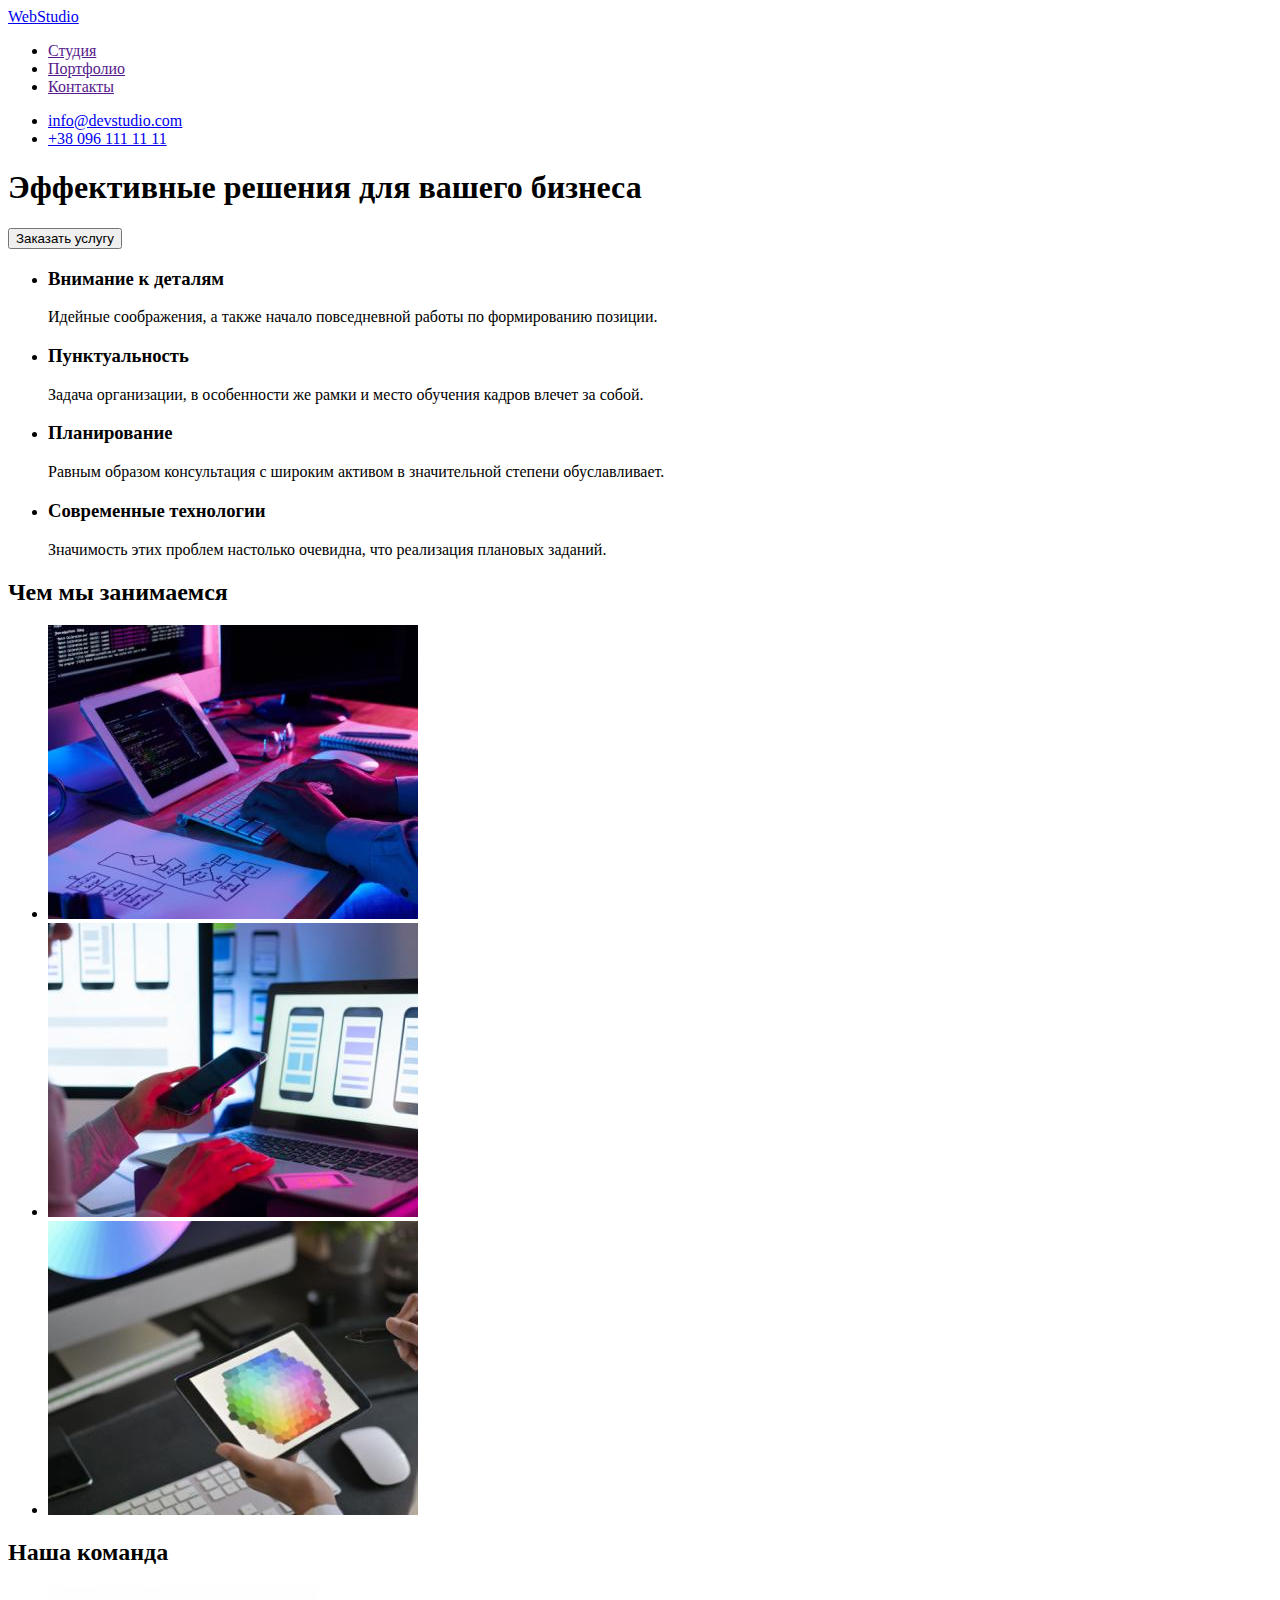
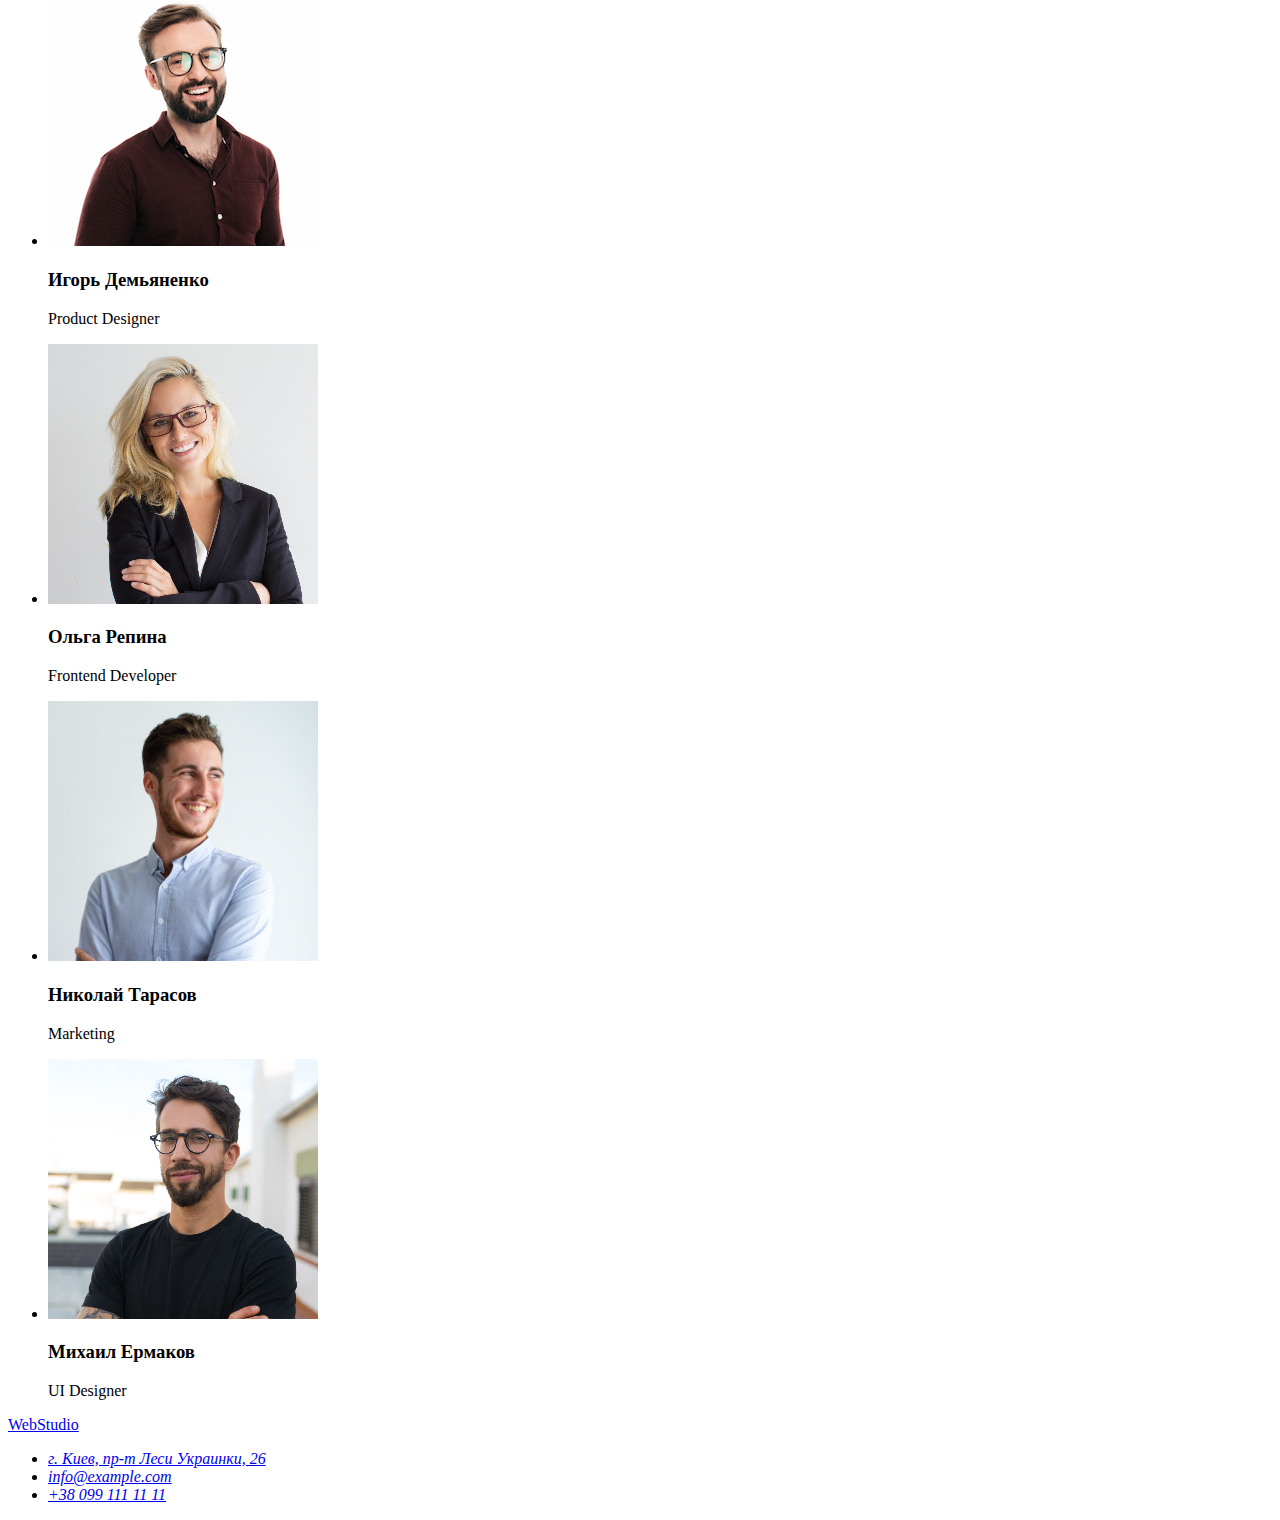
==== index.html @ 33d516b6 "Добавляет изображения и файлы проекта" ====
<!DOCTYPE html>
<html lang="ru">
<head>
    <meta charset="UTF-8">
    <meta http-equiv="X-UA-Compatible" content="IE=edge">
    <meta name="viewport" content="width=device-width, initial-scale=1.0">
    <title>Студия</title>
</head>
<body>
    <!-- Шапка -->
    <header>
        <nav>
            <a href="./index.html" lang="en">WebStudio</a>
            <ul>
                <li><a href="">Студия</a></li>
                <li><a href="">Портфолио</a></li>
                <li><a href="">Контакты</a></li>
            </ul>
        </nav>
        
        <ul>
            <li><a href="mailto:info@devstudio.com">info@devstudio.com</a></li>
            <li><a href="tel:+380961111111">+38 096 111 11 11</a></li>
        </ul>
    </header>

    <main>
        <!-- Герой -->
        <section>
            <h1>Эффективные решения для вашего бизнеса</h1>
            <button type="button">Заказать услугу</button>
        </section>

        <!-- Особенности -->
        <section>
            <h2 hidden>Особенности</h2>
            <ul>
                <li>
                    <h3>Внимание к деталям</h3>
                    <p>Идейные соображения, а также начало повседневной работы по формированию позиции.</p>
                </li>
                <li>
                    <h3>Пунктуальность</h3>
                    <p>Задача организации, в особенности же рамки и место обучения кадров влечет за собой.</p>
                </li>
                <li>
                    <h3>Планирование</h3>
                    <p>Равным образом консультация с широким активом в значительной степени обуславливает.</p>
                </li>
                <li>
                    <h3>Современные технологии</h3>
                    <p>Значимость этих проблем настолько очевидна, что реализация плановых заданий.</p>
                </li>
            </ul>
        </section>

        <!-- Чем мы занимаемся -->
        <section>
            <h2>Чем мы занимаемся</h2>
            <ul>
                <li>
                    <img src="./images/img1.jpg" alt="Сотрудник печатает на клавиатуре" width="370" height="294">
                </li>
                <li>
                    <img src="./images/img2.jpg" alt="Сотрудник держит в руке телефон" width="370" height="294">
                </li>
                <li>
                    <img src="./images/img3.jpg" alt="Сотрудник рисует на планшете" width="370" height="294">
                </li>
            </ul>
        </section>

        <!-- Наша команда -->
        <section>
            <h2>Наша команда</h2>
            <ul>
                <li>
                    <img src="./images/ihor.jpg" alt="Игорь Демьяненко" width="270" height="260">
                    <h3>Игорь Демьяненко</h3>
                    <p lang="en">Product Designer</p>
                </li>
                <li>
                    <img src="./images/olga.jpg" alt="Ольга Репина" width="270" height="260">
                    <h3>Ольга Репина</h3>
                    <p lang="en">Frontend Developer</p>
                </li>
                <li>
                    <img src="./images/nikolay.jpg" alt="Николай Тарасов" width="270" height="260">
                    <h3>Николай Тарасов</h3>
                    <p lang="en">Marketing</p>
                </li>
                <li>
                    <img src="./images/mihail.jpg" alt="Михаил Ермаков" width="270" height="260">
                    <h3>Михаил Ермаков</h3>
                    <p lang="en">UI Designer</p>
                </li>
            </ul>
        </section>
    </main>

    <!-- Футер -->
    <footer>
        <a href="./index.html" lang="en">WebStudio</a>
        <address>
            <ul>
                <li>
                    <a href="https://goo.gl/maps/vKGcgTTfENGXNoY86" target="_blank" rel="noreferrer noopener">г. Киев, пр-т Леси Украинки, 26</a>
                </li>
                <li>
                    <a href="mailto:info@example.com">info@example.com</a>
                </li>
                <li>
                    <a href="tel:+380991111111">+38 099 111 11 11</a>
                </li>
            </ul>
        </address>
    </footer>
</body>
</html>
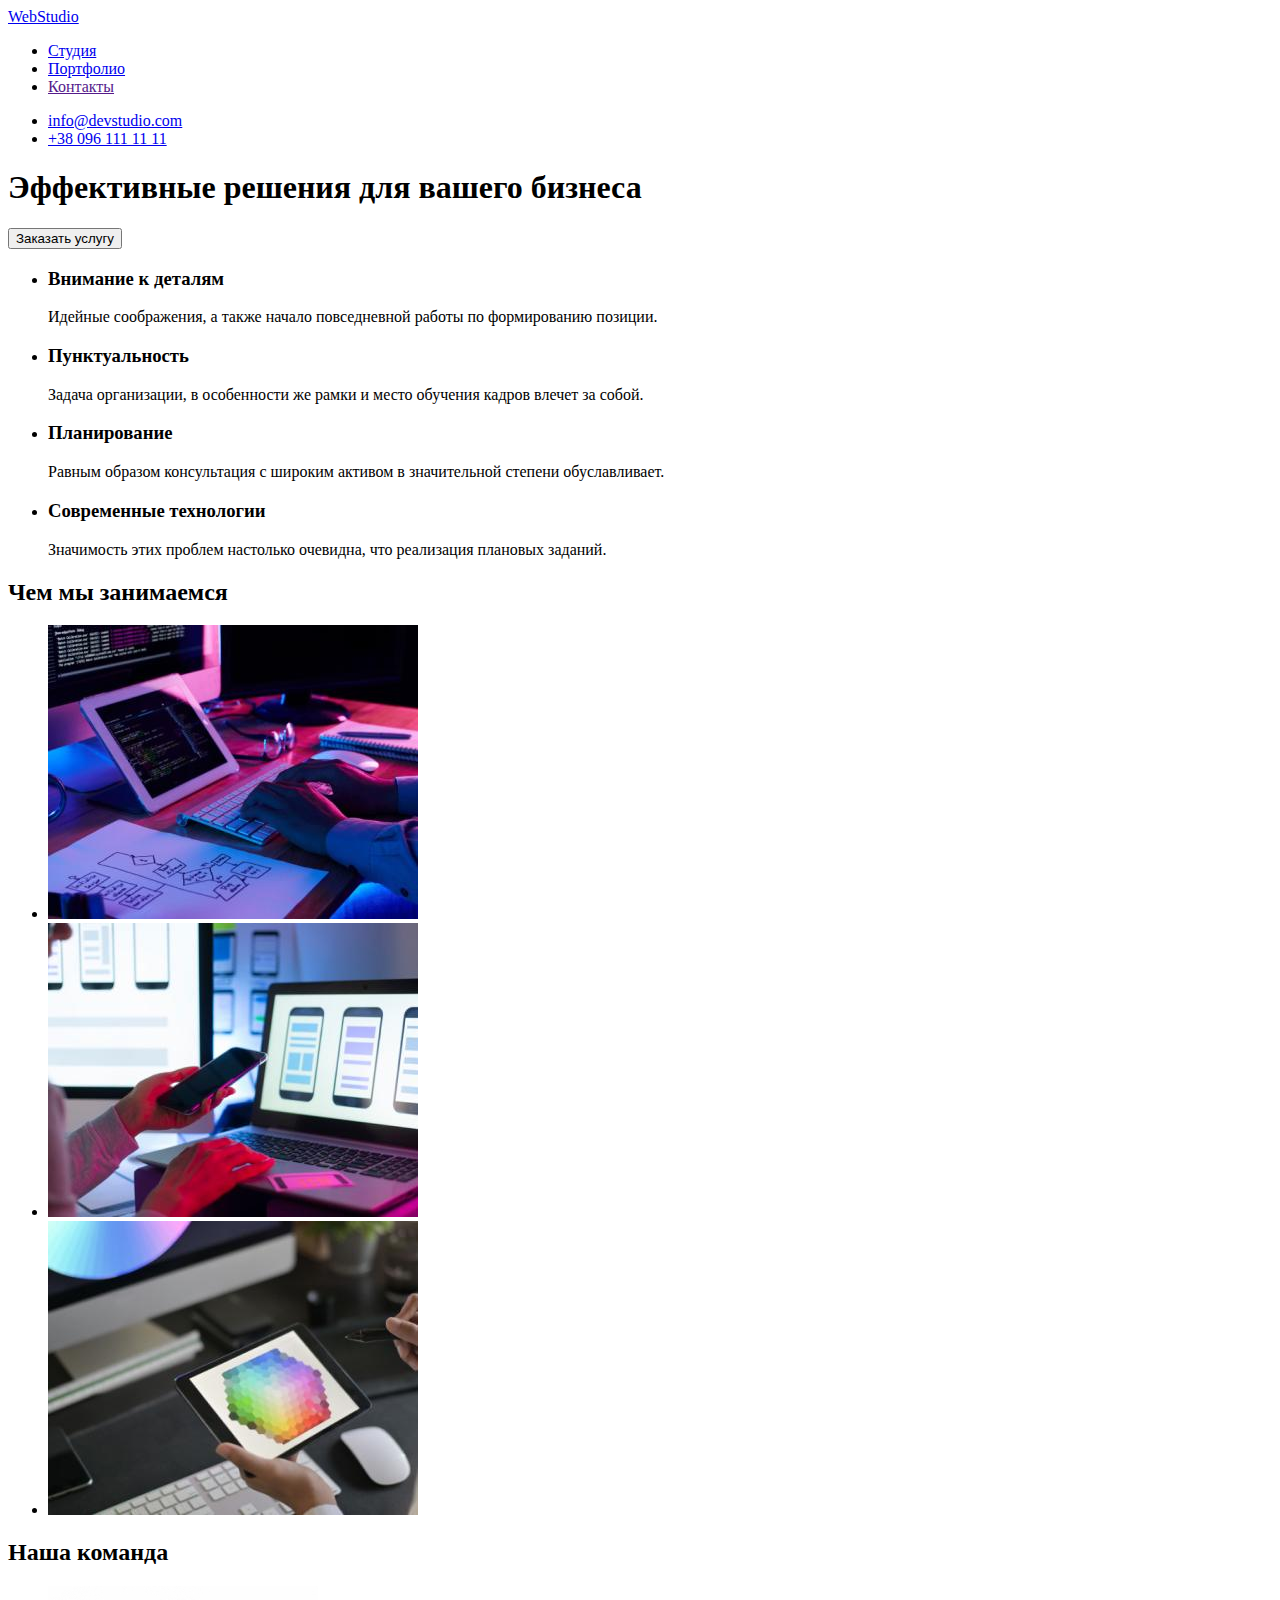
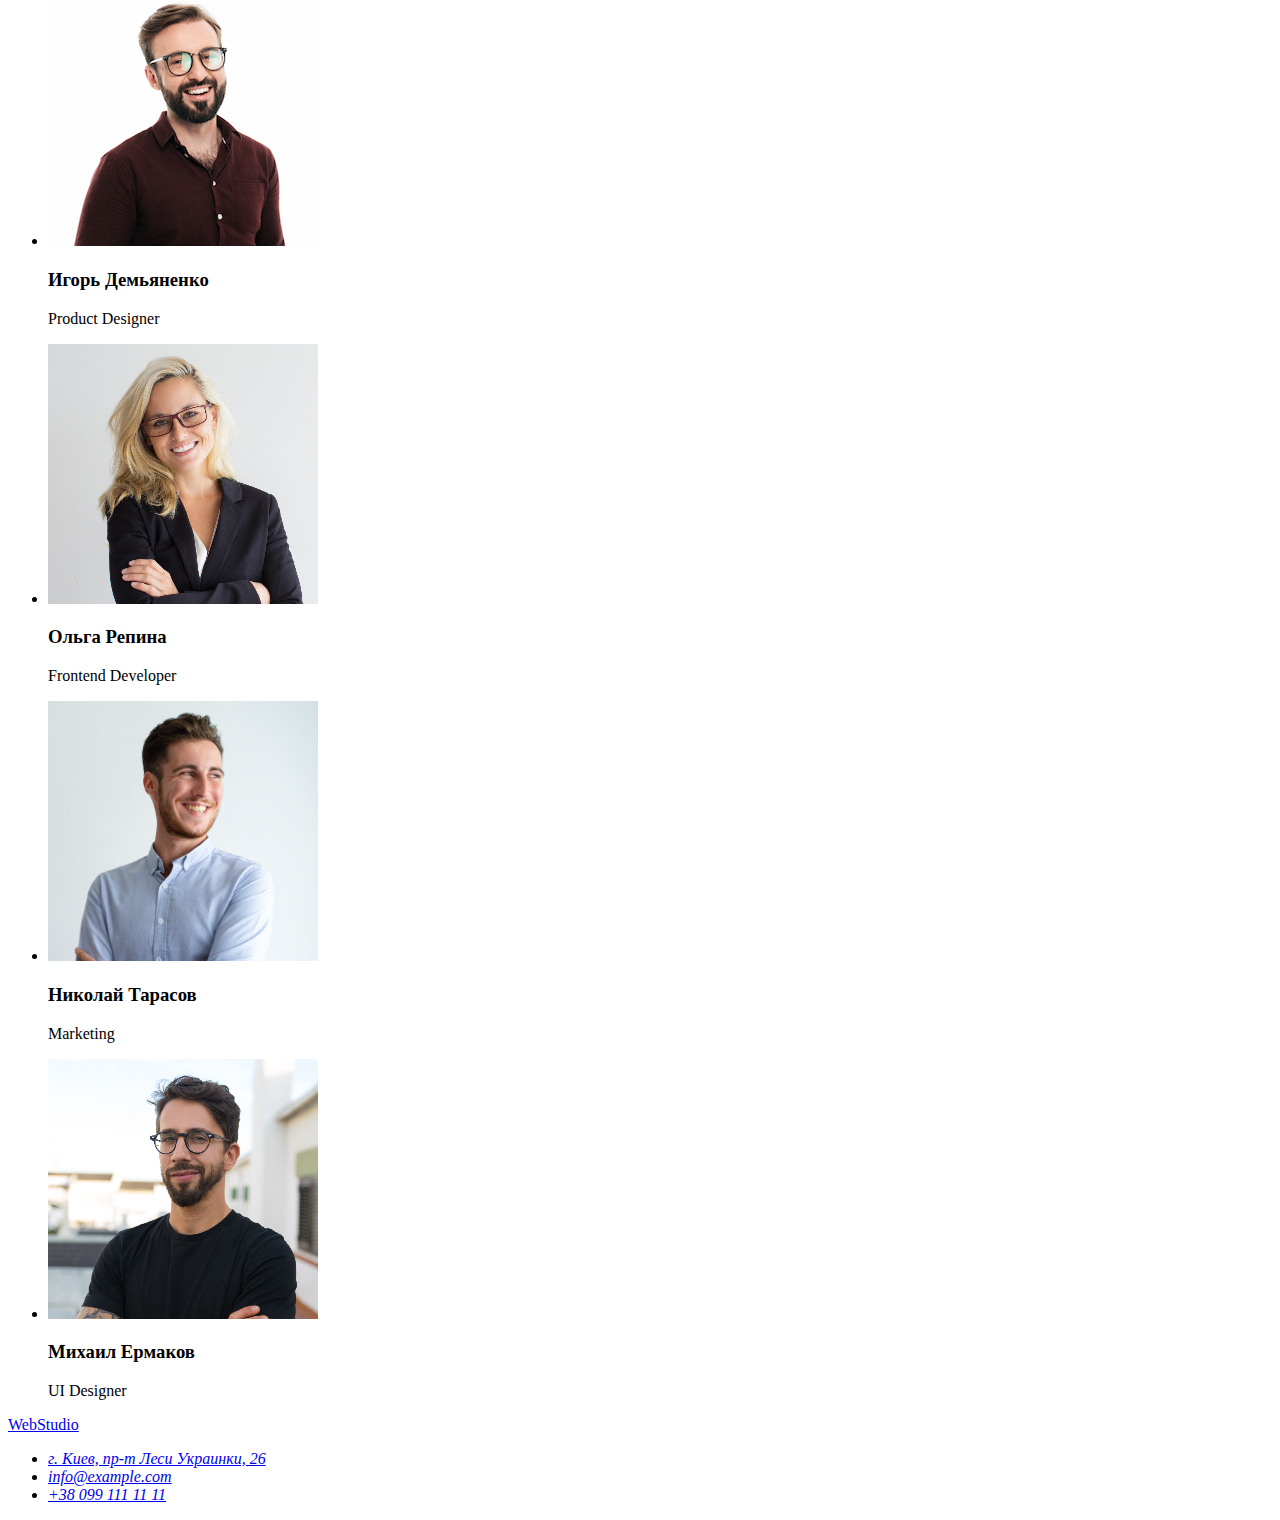
==== commit d0eab6e6: "Добавляет страницу портфолио и ее разметку" ====
--- a/index.html
+++ b/index.html
@@ -12,8 +12,8 @@
         <nav>
             <a href="./index.html" lang="en">WebStudio</a>
             <ul>
-                <li><a href="">Студия</a></li>
-                <li><a href="">Портфолио</a></li>
+                <li><a href="./index.html">Студия</a></li>
+                <li><a href="./portfolio.html">Портфолио</a></li>
                 <li><a href="">Контакты</a></li>
             </ul>
         </nav>
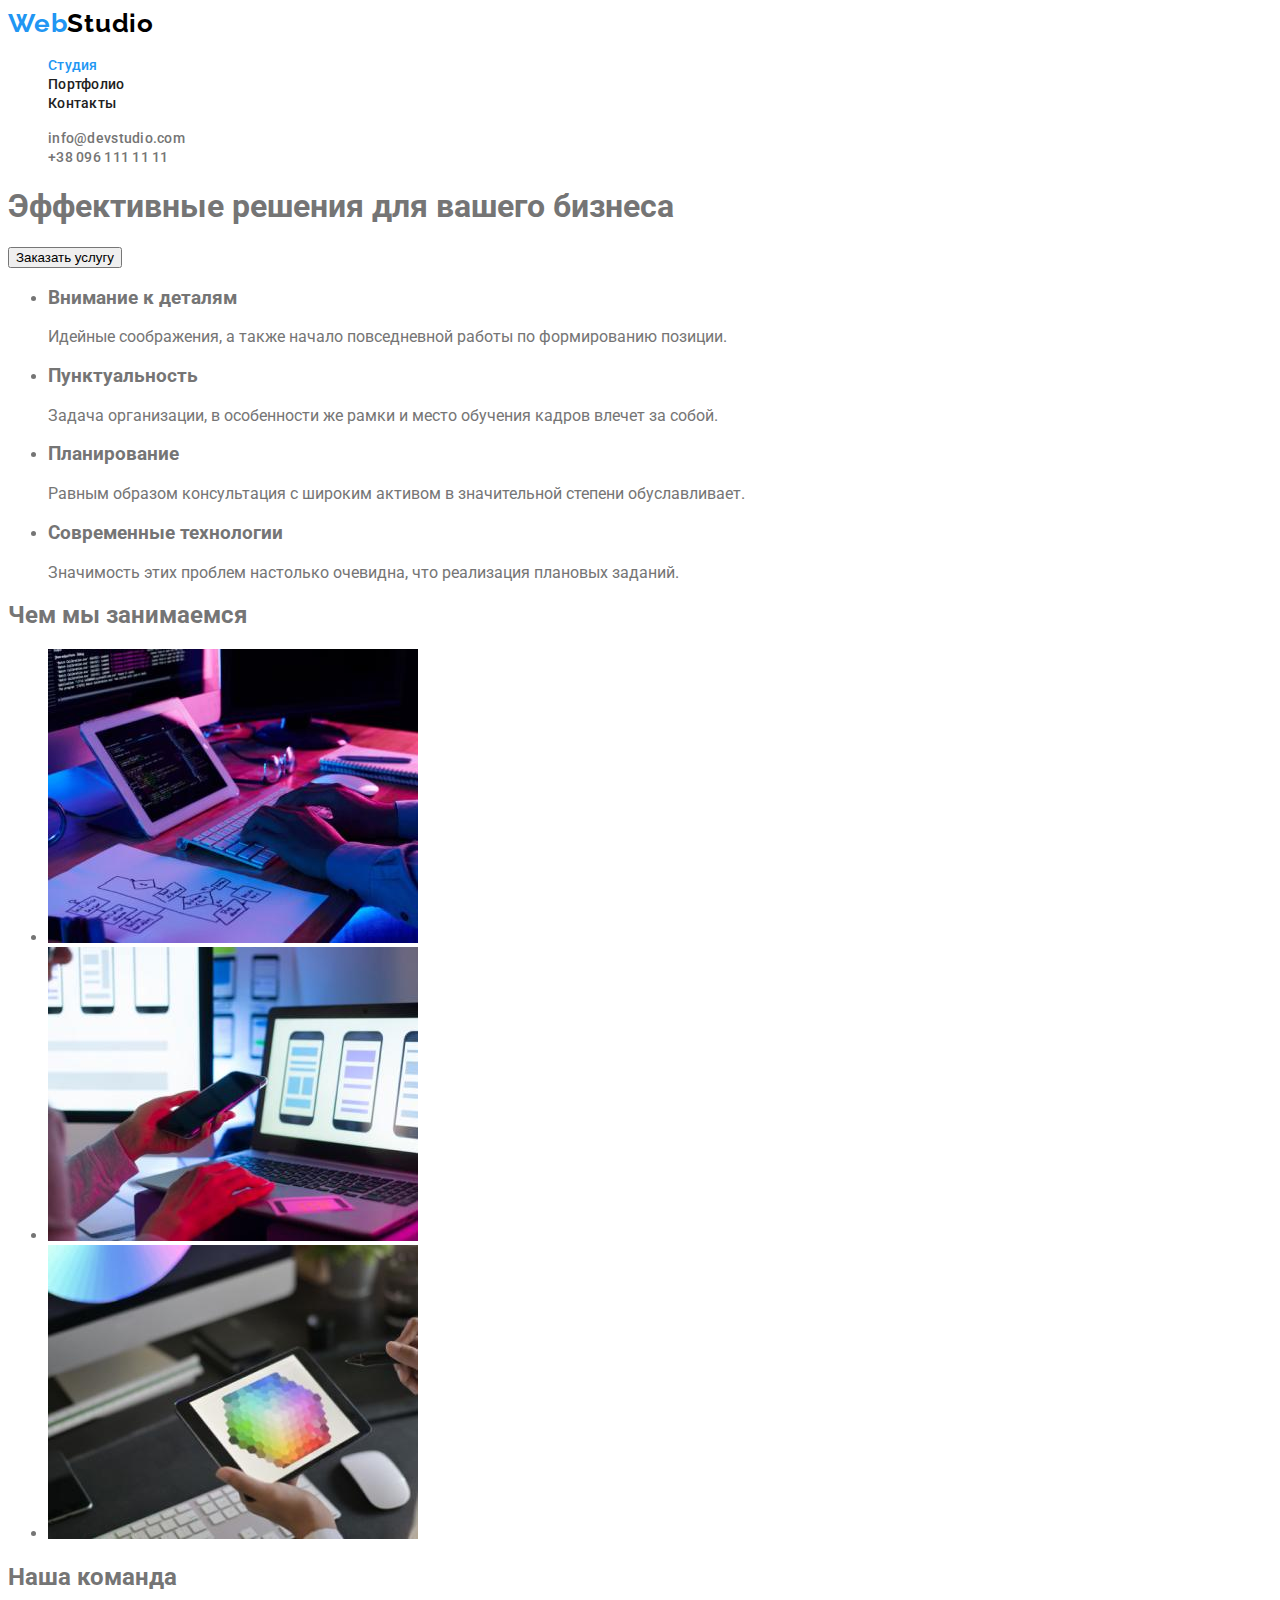
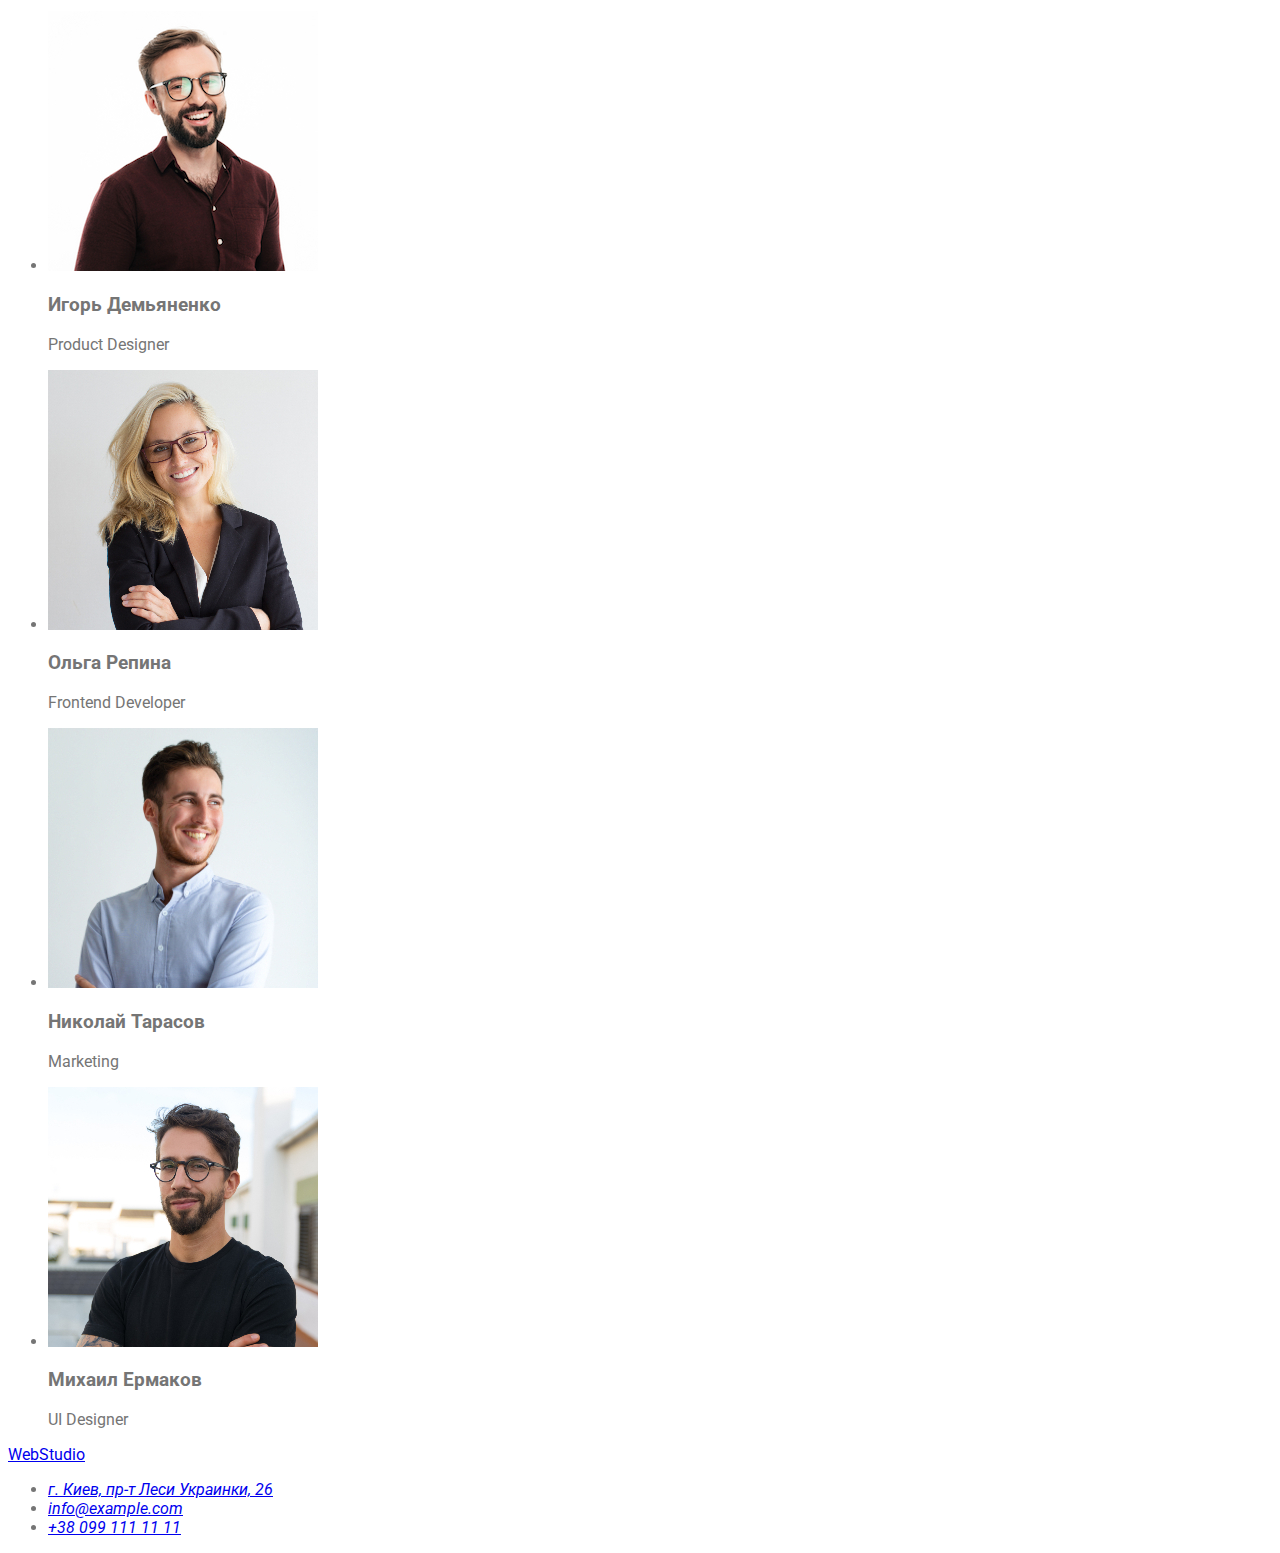
==== commit dc87a096: "Добавляет стили хедера" ====
--- a/index.html
+++ b/index.html
@@ -5,22 +5,28 @@
     <meta http-equiv="X-UA-Compatible" content="IE=edge">
     <meta name="viewport" content="width=device-width, initial-scale=1.0">
     <title>Студия</title>
+    <link rel="preconnect" href="https://fonts.gstatic.com">
+    <link
+      href="https://fonts.googleapis.com/css2?family=Raleway:wght@700&family=Roboto:wght@400;500;700;900&display=swap"
+      rel="stylesheet"
+    >
+    <link rel="stylesheet" href="./css/styles.css">
 </head>
 <body>
     <!-- Шапка -->
     <header>
         <nav>
-            <a href="./index.html" lang="en">WebStudio</a>
-            <ul>
-                <li><a href="./index.html">Студия</a></li>
-                <li><a href="./portfolio.html">Портфолио</a></li>
-                <li><a href="">Контакты</a></li>
+            <a class="logo" href="./index.html" lang="en">Web<span class="logo-dark">Studio</span></a>
+            <ul class="nav list">
+                <li><a class="link current" href="./index.html">Студия</a></li>
+                <li><a class="link" href="./portfolio.html">Портфолио</a></li>
+                <li><a class="link" href="">Контакты</a></li>
             </ul>
         </nav>
         
-        <ul>
-            <li><a href="mailto:info@devstudio.com">info@devstudio.com</a></li>
-            <li><a href="tel:+380961111111">+38 096 111 11 11</a></li>
+        <ul class="contacts list">
+            <li><a class="contacts link" href="mailto:info@devstudio.com">info@devstudio.com</a></li>
+            <li><a class="contacts link" href="tel:+380961111111">+38 096 111 11 11</a></li>
         </ul>
     </header>
 
--- a/css/styles.css
+++ b/css/styles.css
@@ -0,0 +1,71 @@
+/* 
+font-family: 'Raleway', sans-serif;
+font-family: 'Roboto', sans-serif; 
+*/
+
+:root {
+  --primary-white-color: #ffffff;
+  --footer-background-color: #2f303a;
+  --section-background-color: #f5f4fa;
+  --accent-color: #2196f3;
+  --logo-dark-color: #000000;
+  --title-text-color: #212121;
+  --primary-text-color: #757575;
+  --address-text-color: rgba(255, 255, 255, 0.6);
+}
+
+body {
+  font-family: 'Roboto', sans-serif;
+
+  color: var(--primary-text-color);
+  background-color: var(--primary-white-color);
+}
+
+/* Logo */
+.logo {
+  color: var(--accent-color);
+
+  font-family: 'Raleway', sans-serif;
+  font-weight: 700;
+  font-size: 26px;
+  line-height: 1.19;
+  letter-spacing: 0.03em;
+  text-decoration: none;
+}
+
+.logo-dark {
+  color: var(--logo-dark-color);
+}
+
+/* Navigation */
+.nav .link {
+  color: var(--title-text-color);
+
+  font-weight: 500;
+  font-size: 14px;
+  line-height: 1.14;
+  letter-spacing: 0.02em;
+  text-decoration: none;
+}
+
+.nav .link:hover,
+.nav .link:focus,
+.nav .link.current,
+.contacts .link:hover,
+.contacts .link:focus {
+  color: var(--accent-color);
+}
+
+.contacts .link {
+  color: var(--primary-text-color);
+
+  font-weight: 500;
+  font-size: 14px;
+  line-height: 1.14;
+  letter-spacing: 0.02em;
+  text-decoration: none;
+}
+
+.list {
+  list-style: none;
+}
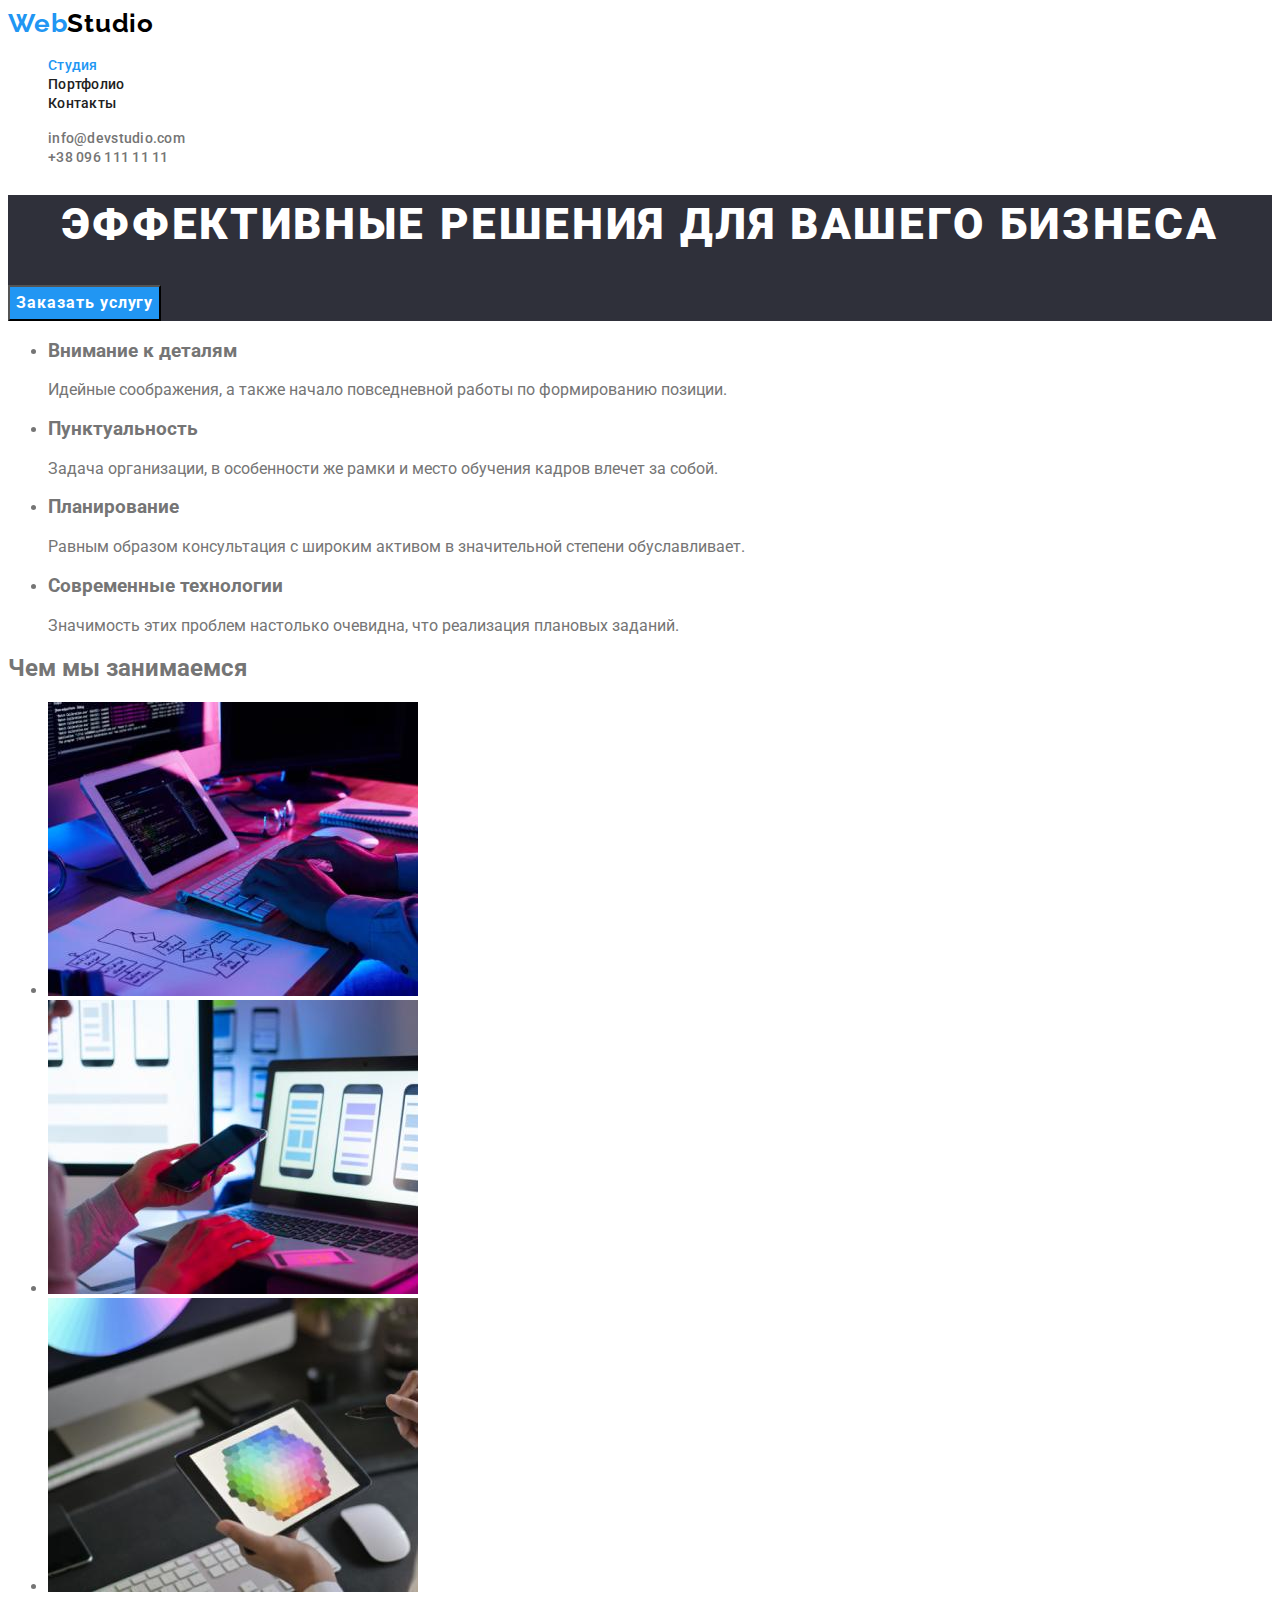
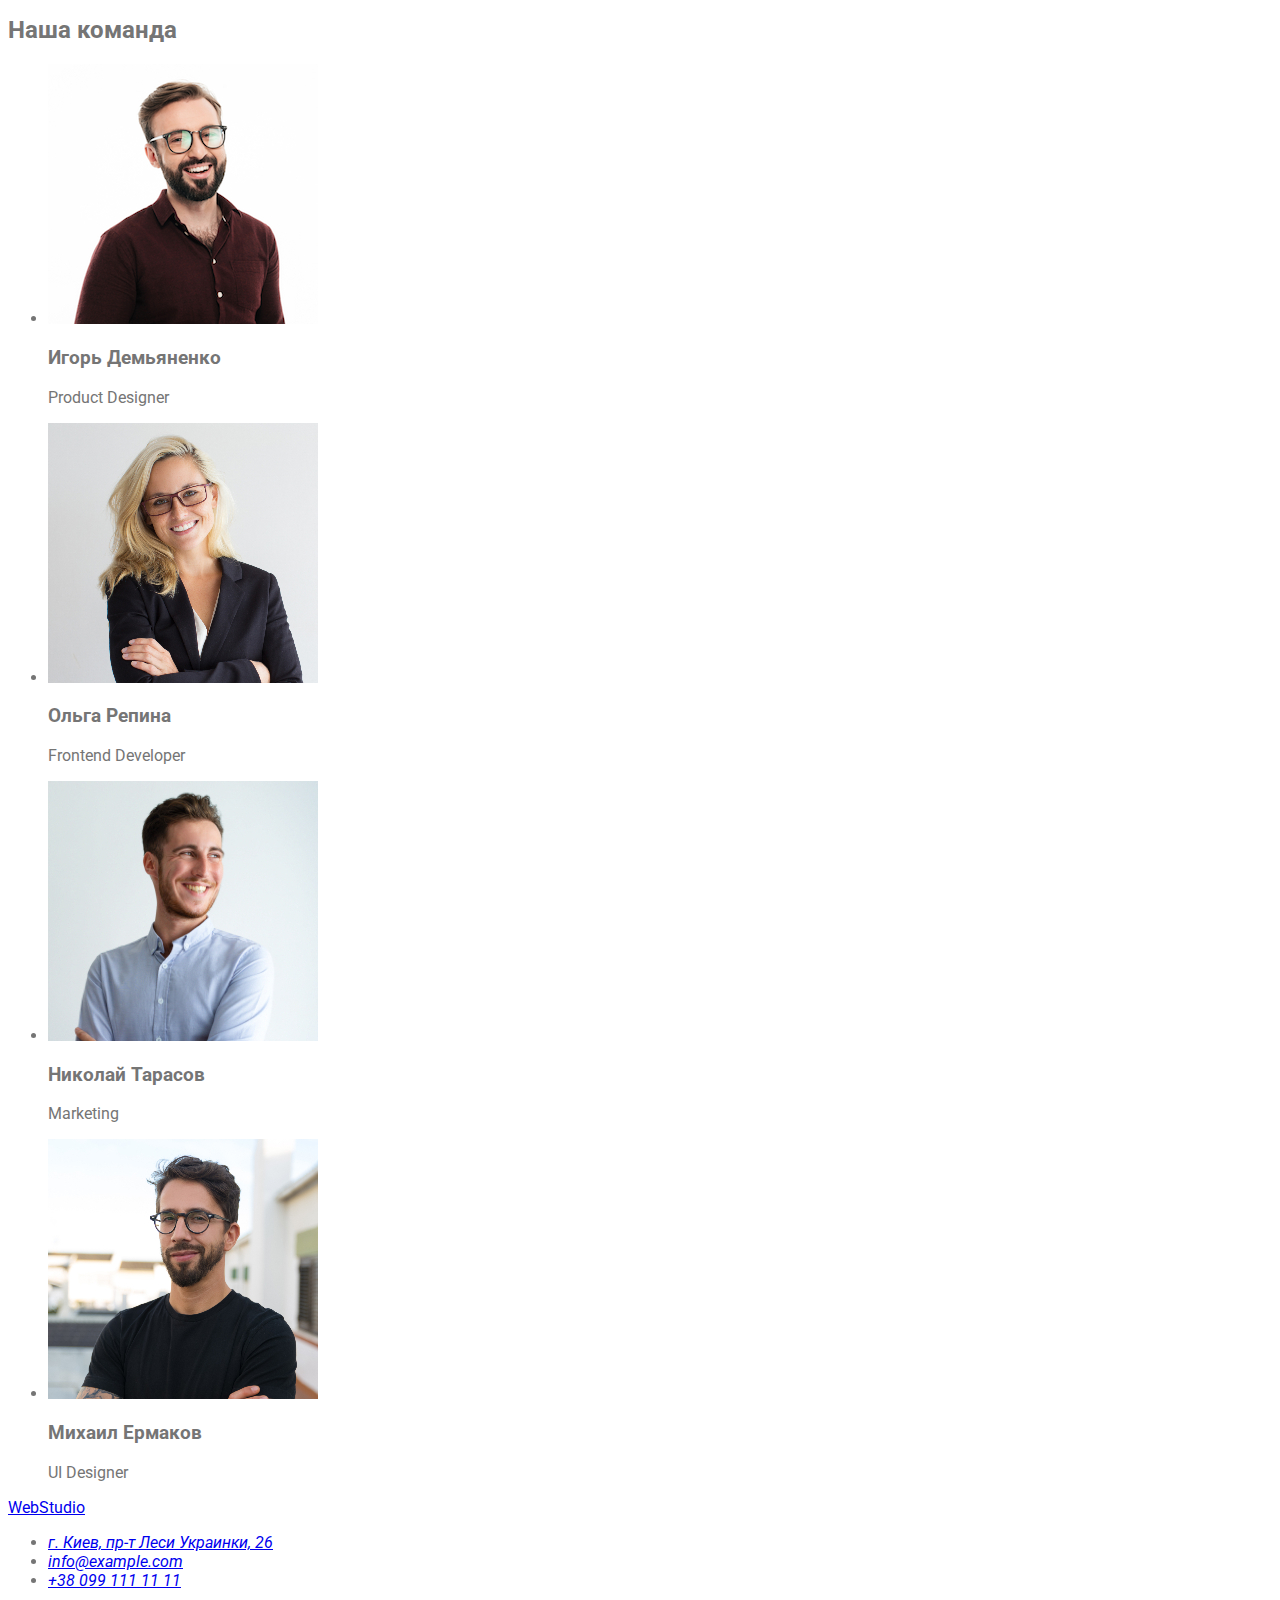
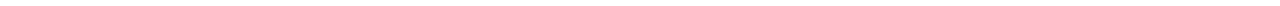
==== commit 5de80fb7: "Добавляет стили героя" ====
--- a/index.html
+++ b/index.html
@@ -32,9 +32,9 @@
 
     <main>
         <!-- Герой -->
-        <section>
-            <h1>Эффективные решения для вашего бизнеса</h1>
-            <button type="button">Заказать услугу</button>
+        <section class="hero">
+            <h1 class="hero-title">Эффективные решения для вашего бизнеса</h1>
+            <button class="hero-button" type="button">Заказать услугу</button>
         </section>
 
         <!-- Особенности -->
--- a/css/styles.css
+++ b/css/styles.css
@@ -12,6 +12,7 @@
   --title-text-color: #212121;
   --primary-text-color: #757575;
   --address-text-color: rgba(255, 255, 255, 0.6);
+  --button-hover-color: #188ce8;
 }
 
 body {
@@ -69,3 +70,35 @@
 .list {
   list-style: none;
 }
+
+/* Hero */
+.hero {
+  background-color: var(--footer-background-color);
+}
+
+.hero-title {
+  color: var(--primary-white-color);
+
+  font-weight: 900;
+  font-size: 44px;
+  line-height: 1.36;
+  letter-spacing: 0.06em;
+  text-transform: uppercase;
+  text-align: center;
+}
+
+.hero-button {
+  color: var(--primary-white-color);
+  background-color: var(--accent-color);
+
+  font-family: inherit;
+  font-weight: 700;
+  font-size: 16px;
+  line-height: 1.88;
+  letter-spacing: 0.06em;
+}
+
+.hero-button:hover,
+.hero-button:focus {
+  background-color: var(--button-hover-color);
+}
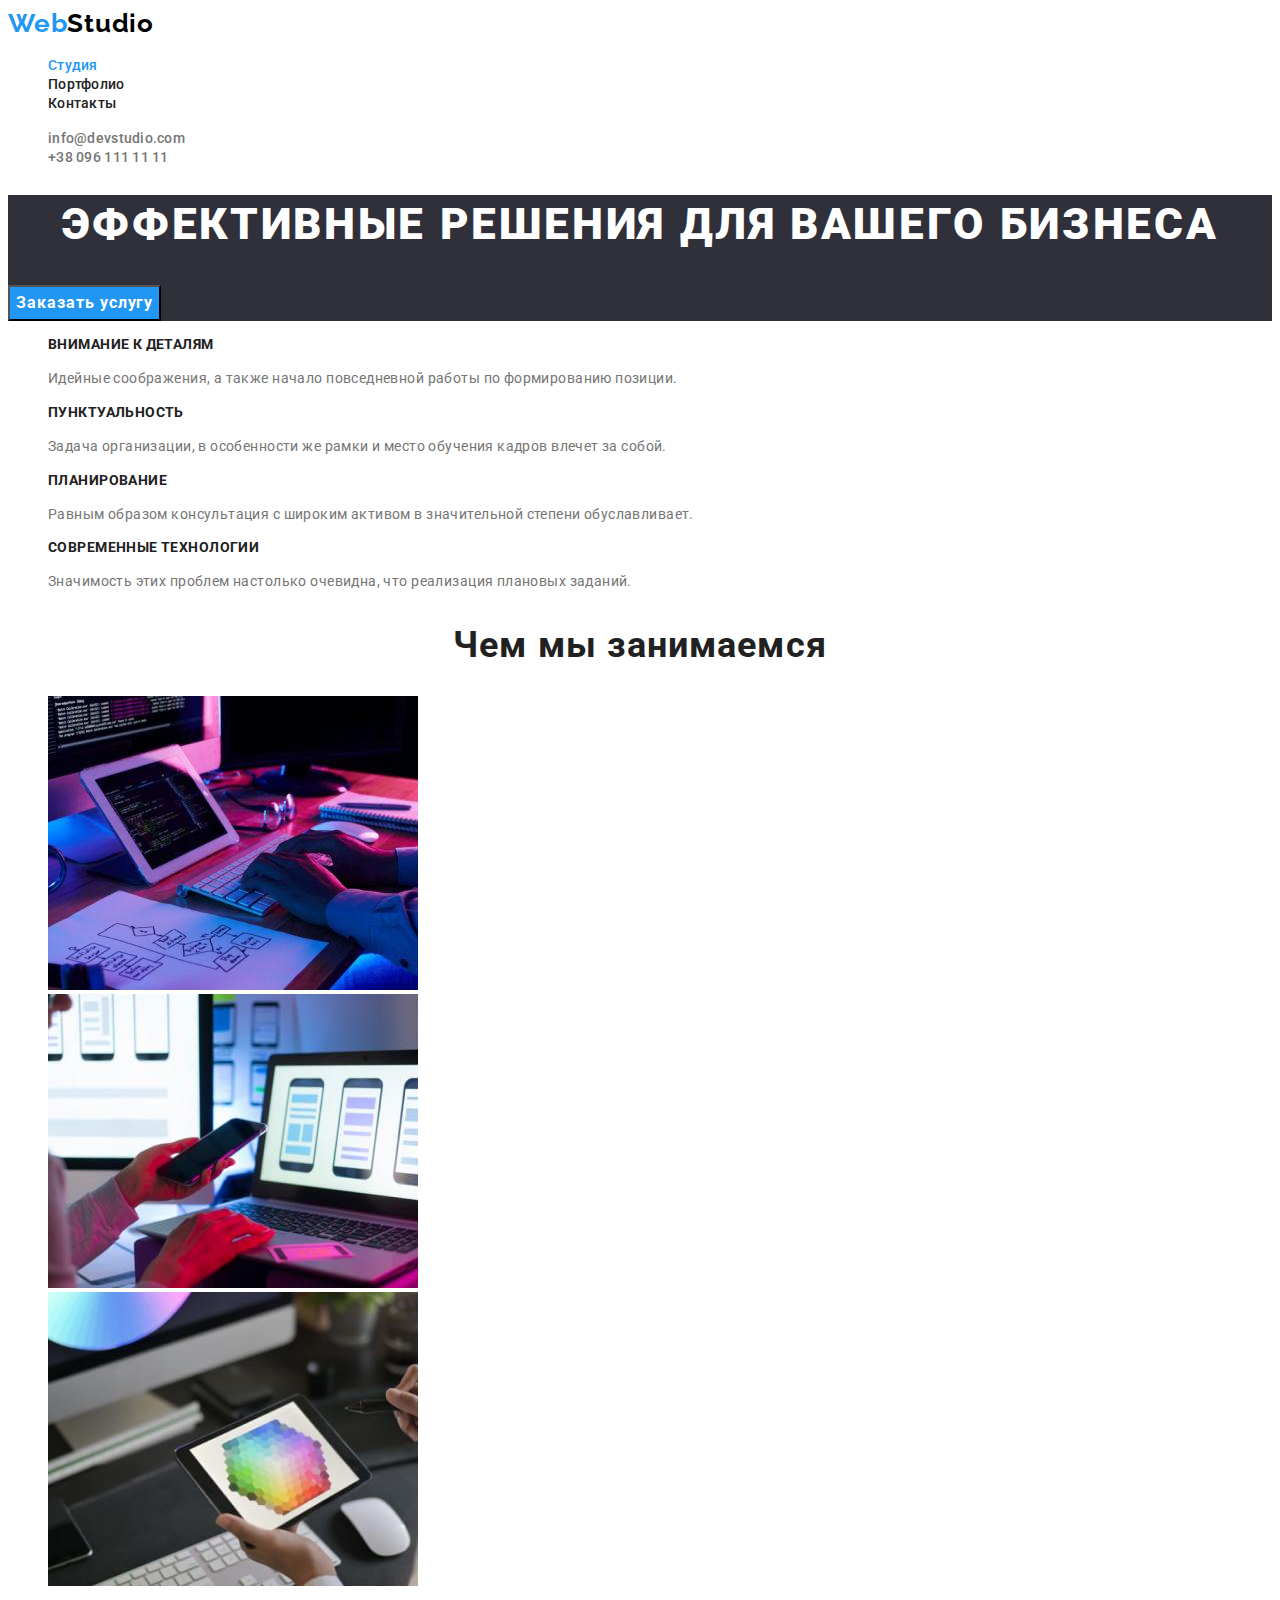
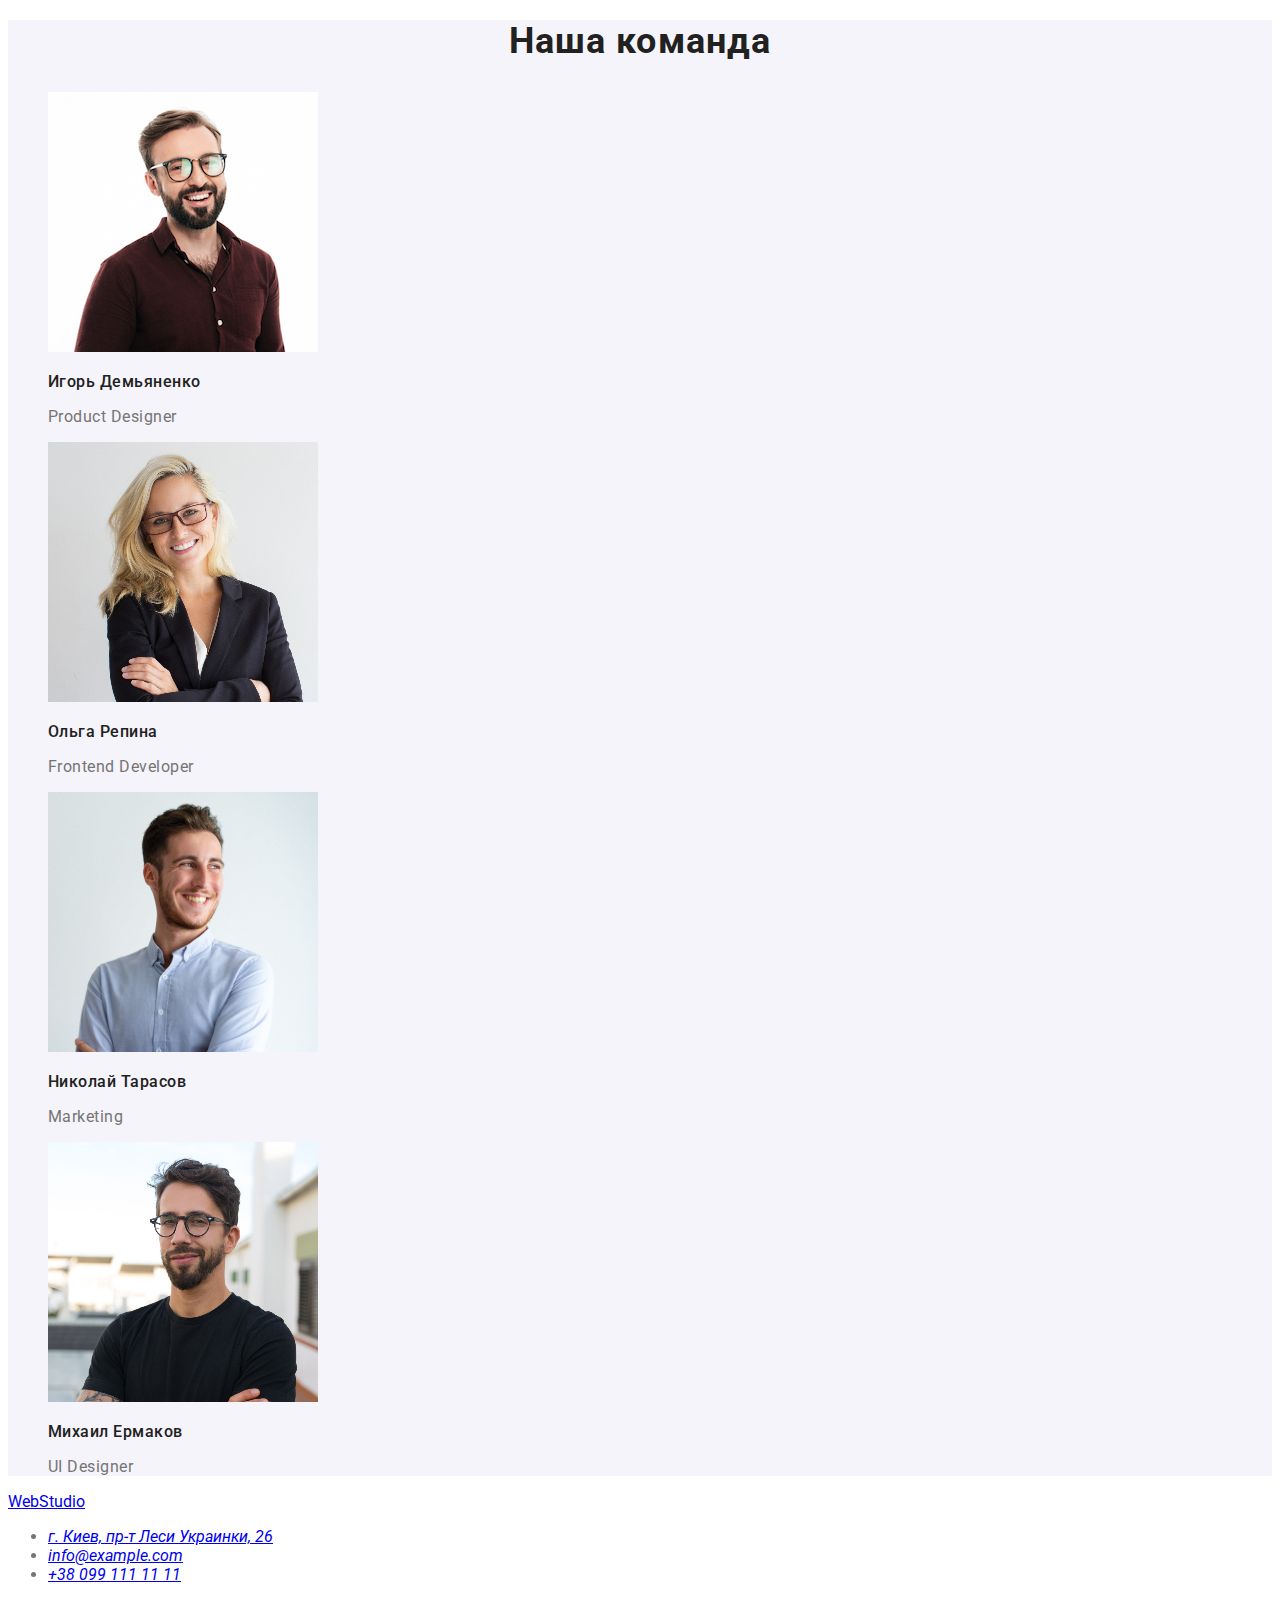
==== commit d24d0ea8: "Добавляет стили секций" ====
--- a/index.html
+++ b/index.html
@@ -40,30 +40,30 @@
         <!-- Особенности -->
         <section>
             <h2 hidden>Особенности</h2>
-            <ul>
+            <ul class="section list">
                 <li>
-                    <h3>Внимание к деталям</h3>
-                    <p>Идейные соображения, а также начало повседневной работы по формированию позиции.</p>
+                    <h3 class="list-title">Внимание к деталям</h3>
+                    <p class="list-description">Идейные соображения, а также начало повседневной работы по формированию позиции.</p>
                 </li>
                 <li>
-                    <h3>Пунктуальность</h3>
-                    <p>Задача организации, в особенности же рамки и место обучения кадров влечет за собой.</p>
+                    <h3 class="list-title">Пунктуальность</h3>
+                    <p class="list-description">Задача организации, в особенности же рамки и место обучения кадров влечет за собой.</p>
                 </li>
                 <li>
-                    <h3>Планирование</h3>
-                    <p>Равным образом консультация с широким активом в значительной степени обуславливает.</p>
+                    <h3 class="list-title">Планирование</h3>
+                    <p class="list-description">Равным образом консультация с широким активом в значительной степени обуславливает.</p>
                 </li>
                 <li>
-                    <h3>Современные технологии</h3>
-                    <p>Значимость этих проблем настолько очевидна, что реализация плановых заданий.</p>
+                    <h3 class="list-title">Современные технологии</h3>
+                    <p class="list-description">Значимость этих проблем настолько очевидна, что реализация плановых заданий.</p>
                 </li>
             </ul>
         </section>
 
         <!-- Чем мы занимаемся -->
         <section>
-            <h2>Чем мы занимаемся</h2>
-            <ul>
+            <h2 class="section-title">Чем мы занимаемся</h2>
+            <ul class="section list">
                 <li>
                     <img src="./images/img1.jpg" alt="Сотрудник печатает на клавиатуре" width="370" height="294">
                 </li>
@@ -77,28 +77,28 @@
         </section>
 
         <!-- Наша команда -->
-        <section>
-            <h2>Наша команда</h2>
-            <ul>
+        <section class="team-section">
+            <h2 class="section-title">Наша команда</h2>
+            <ul class="section list">
                 <li>
                     <img src="./images/ihor.jpg" alt="Игорь Демьяненко" width="270" height="260">
-                    <h3>Игорь Демьяненко</h3>
-                    <p lang="en">Product Designer</p>
+                    <h3 class="name-title">Игорь Демьяненко</h3>
+                    <p class="job-description" lang="en">Product Designer</p>
                 </li>
                 <li>
                     <img src="./images/olga.jpg" alt="Ольга Репина" width="270" height="260">
-                    <h3>Ольга Репина</h3>
-                    <p lang="en">Frontend Developer</p>
+                    <h3 class="name-title">Ольга Репина</h3>
+                    <p class="job-description" lang="en">Frontend Developer</p>
                 </li>
                 <li>
                     <img src="./images/nikolay.jpg" alt="Николай Тарасов" width="270" height="260">
-                    <h3>Николай Тарасов</h3>
-                    <p lang="en">Marketing</p>
+                    <h3 class="name-title">Николай Тарасов</h3>
+                    <p class="job-description" lang="en">Marketing</p>
                 </li>
                 <li>
                     <img src="./images/mihail.jpg" alt="Михаил Ермаков" width="270" height="260">
-                    <h3>Михаил Ермаков</h3>
-                    <p lang="en">UI Designer</p>
+                    <h3 class="name-title">Михаил Ермаков</h3>
+                    <p class="job-description" lang="en">UI Designer</p>
                 </li>
             </ul>
         </section>
--- a/css/styles.css
+++ b/css/styles.css
@@ -1,8 +1,3 @@
-/* 
-font-family: 'Raleway', sans-serif;
-font-family: 'Roboto', sans-serif; 
-*/
-
 :root {
   --primary-white-color: #ffffff;
   --footer-background-color: #2f303a;
@@ -22,7 +17,7 @@
   background-color: var(--primary-white-color);
 }
 
-/* Logo */
+/* Лого */
 .logo {
   color: var(--accent-color);
 
@@ -38,7 +33,7 @@
   color: var(--logo-dark-color);
 }
 
-/* Navigation */
+/* Навигация */
 .nav .link {
   color: var(--title-text-color);
 
@@ -71,7 +66,7 @@
   list-style: none;
 }
 
-/* Hero */
+/* Герой */
 .hero {
   background-color: var(--footer-background-color);
 }
@@ -96,9 +91,56 @@
   font-size: 16px;
   line-height: 1.88;
   letter-spacing: 0.06em;
+
+  cursor: pointer;
 }
 
 .hero-button:hover,
 .hero-button:focus {
   background-color: var(--button-hover-color);
 }
+
+/* Особенности */
+.list-title {
+  color: var(--title-text-color);
+
+  font-size: 14px;
+  line-height: 1.14;
+  letter-spacing: 0.03em;
+  text-transform: uppercase;
+}
+
+.list-description {
+  font-size: 14px;
+  line-height: 1.71;
+  letter-spacing: 0.03em;
+}
+
+/* Чем мы занимаемся */
+.section-title {
+  color: var(--title-text-color);
+
+  font-size: 36px;
+  line-height: 1.17;
+  text-align: center;
+  letter-spacing: 0.03em;
+}
+
+/* Наша команда */
+.team-section {
+  background-color: var(--section-background-color);
+}
+.name-title {
+  color: var(--title-text-color);
+
+  font-weight: 500;
+  font-size: 16px;
+  line-height: 1.19;
+  letter-spacing: 0.03em;
+}
+
+.job-description {
+  font-size: 16px;
+  line-height: 1.19;
+  letter-spacing: 0.03em;
+}
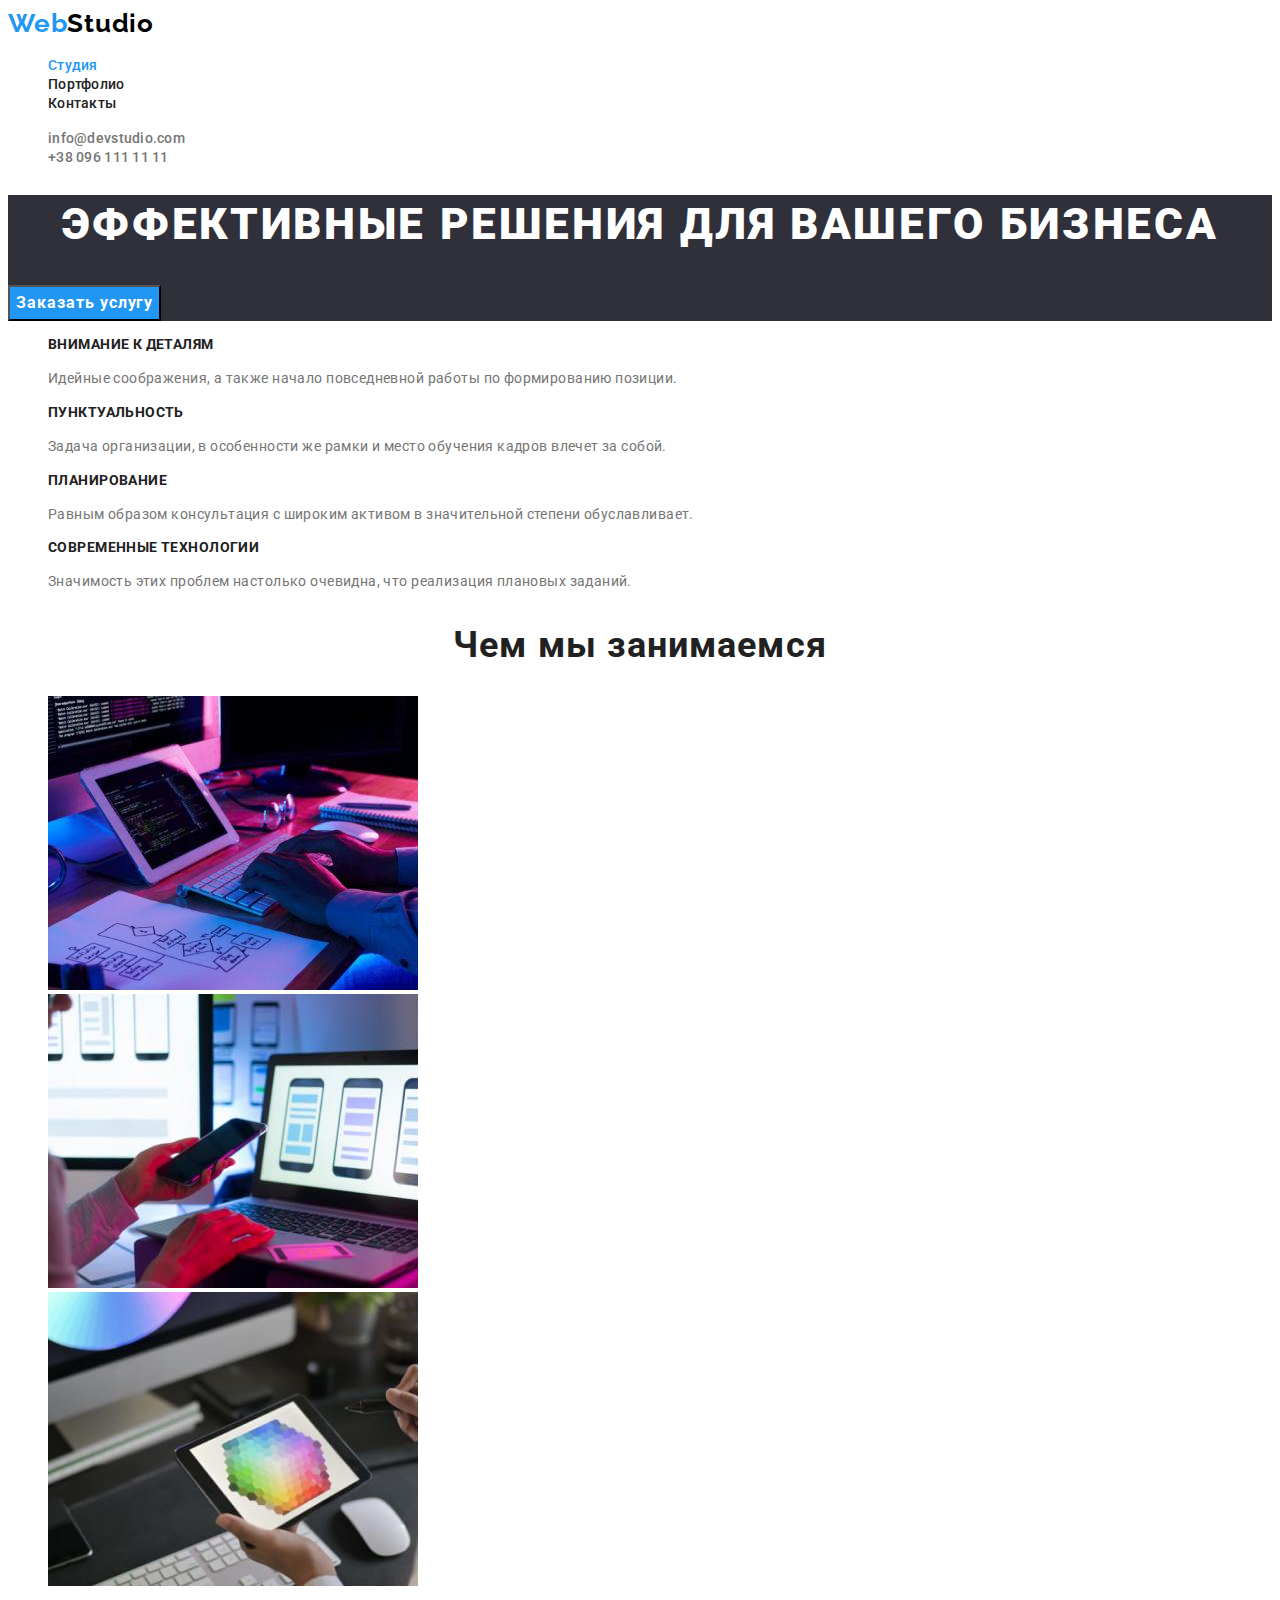
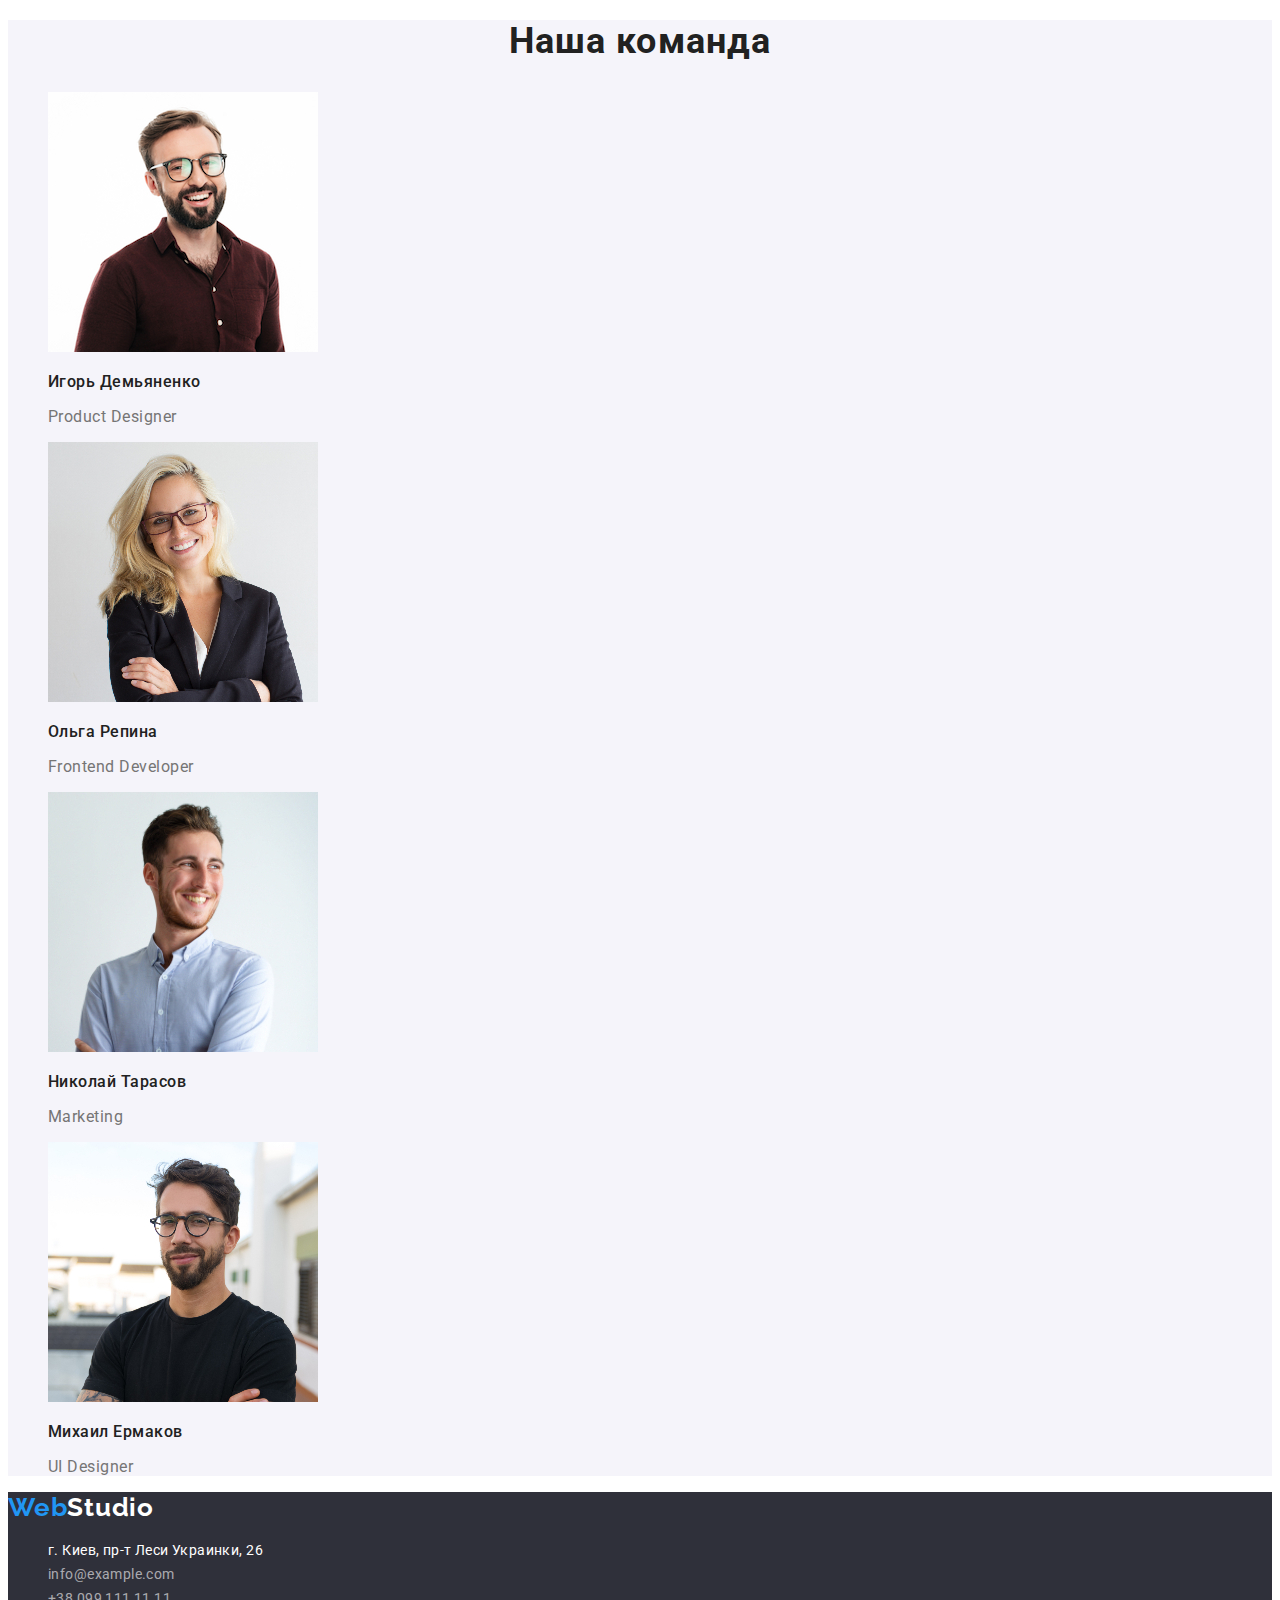
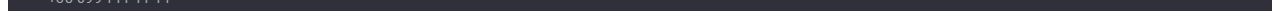
==== commit 164bd24d: "Добавляет стили футера" ====
--- a/index.html
+++ b/index.html
@@ -25,8 +25,8 @@
         </nav>
         
         <ul class="contacts list">
-            <li><a class="contacts link" href="mailto:info@devstudio.com">info@devstudio.com</a></li>
-            <li><a class="contacts link" href="tel:+380961111111">+38 096 111 11 11</a></li>
+            <li><a class="link" href="mailto:info@devstudio.com">info@devstudio.com</a></li>
+            <li><a class="link" href="tel:+380961111111">+38 096 111 11 11</a></li>
         </ul>
     </header>
 
@@ -105,18 +105,18 @@
     </main>
 
     <!-- Футер -->
-    <footer>
-        <a href="./index.html" lang="en">WebStudio</a>
-        <address>
-            <ul>
+    <footer class="site-footer">
+        <a class="logo" href="./index.html" lang="en">Web<span class="logo-light">Studio</span></a>
+        <address class="footer-address">
+            <ul class="footer-contacts list">
                 <li>
-                    <a href="https://goo.gl/maps/vKGcgTTfENGXNoY86" target="_blank" rel="noreferrer noopener">г. Киев, пр-т Леси Украинки, 26</a>
+                    <a class="footer-link" href="https://goo.gl/maps/vKGcgTTfENGXNoY86" target="_blank" rel="noreferrer noopener">г. Киев, пр-т Леси Украинки, 26</a>
                 </li>
                 <li>
-                    <a href="mailto:info@example.com">info@example.com</a>
+                    <a class="footer-contact" href="mailto:info@example.com">info@example.com</a>
                 </li>
                 <li>
-                    <a href="tel:+380991111111">+38 099 111 11 11</a>
+                    <a class="footer-contact" href="tel:+380991111111">+38 099 111 11 11</a>
                 </li>
             </ul>
         </address>
--- a/css/styles.css
+++ b/css/styles.css
@@ -48,7 +48,11 @@
 .nav .link:focus,
 .nav .link.current,
 .contacts .link:hover,
-.contacts .link:focus {
+.contacts .link:focus,
+.footer-link:hover,
+.footer-link:focus,
+.footer-contact:hover,
+.footer-contact:focus {
   color: var(--accent-color);
 }
 
@@ -144,3 +148,34 @@
   line-height: 1.19;
   letter-spacing: 0.03em;
 }
+
+/* Футер */
+.site-footer {
+  background-color: var(--footer-background-color);
+}
+
+.logo-light {
+  color: var(--primary-white-color);
+}
+
+.footer-address {
+  font-style: normal;
+}
+
+.footer-contact {
+  color: var(--address-text-color);
+
+  font-size: 14px;
+  line-height: 1.71;
+  letter-spacing: 0.03em;
+  text-decoration: none;
+}
+
+.footer-link {
+  color: var(--primary-white-color);
+
+  font-size: 14px;
+  line-height: 1.71;
+  letter-spacing: 0.03em;
+  text-decoration: none;
+}
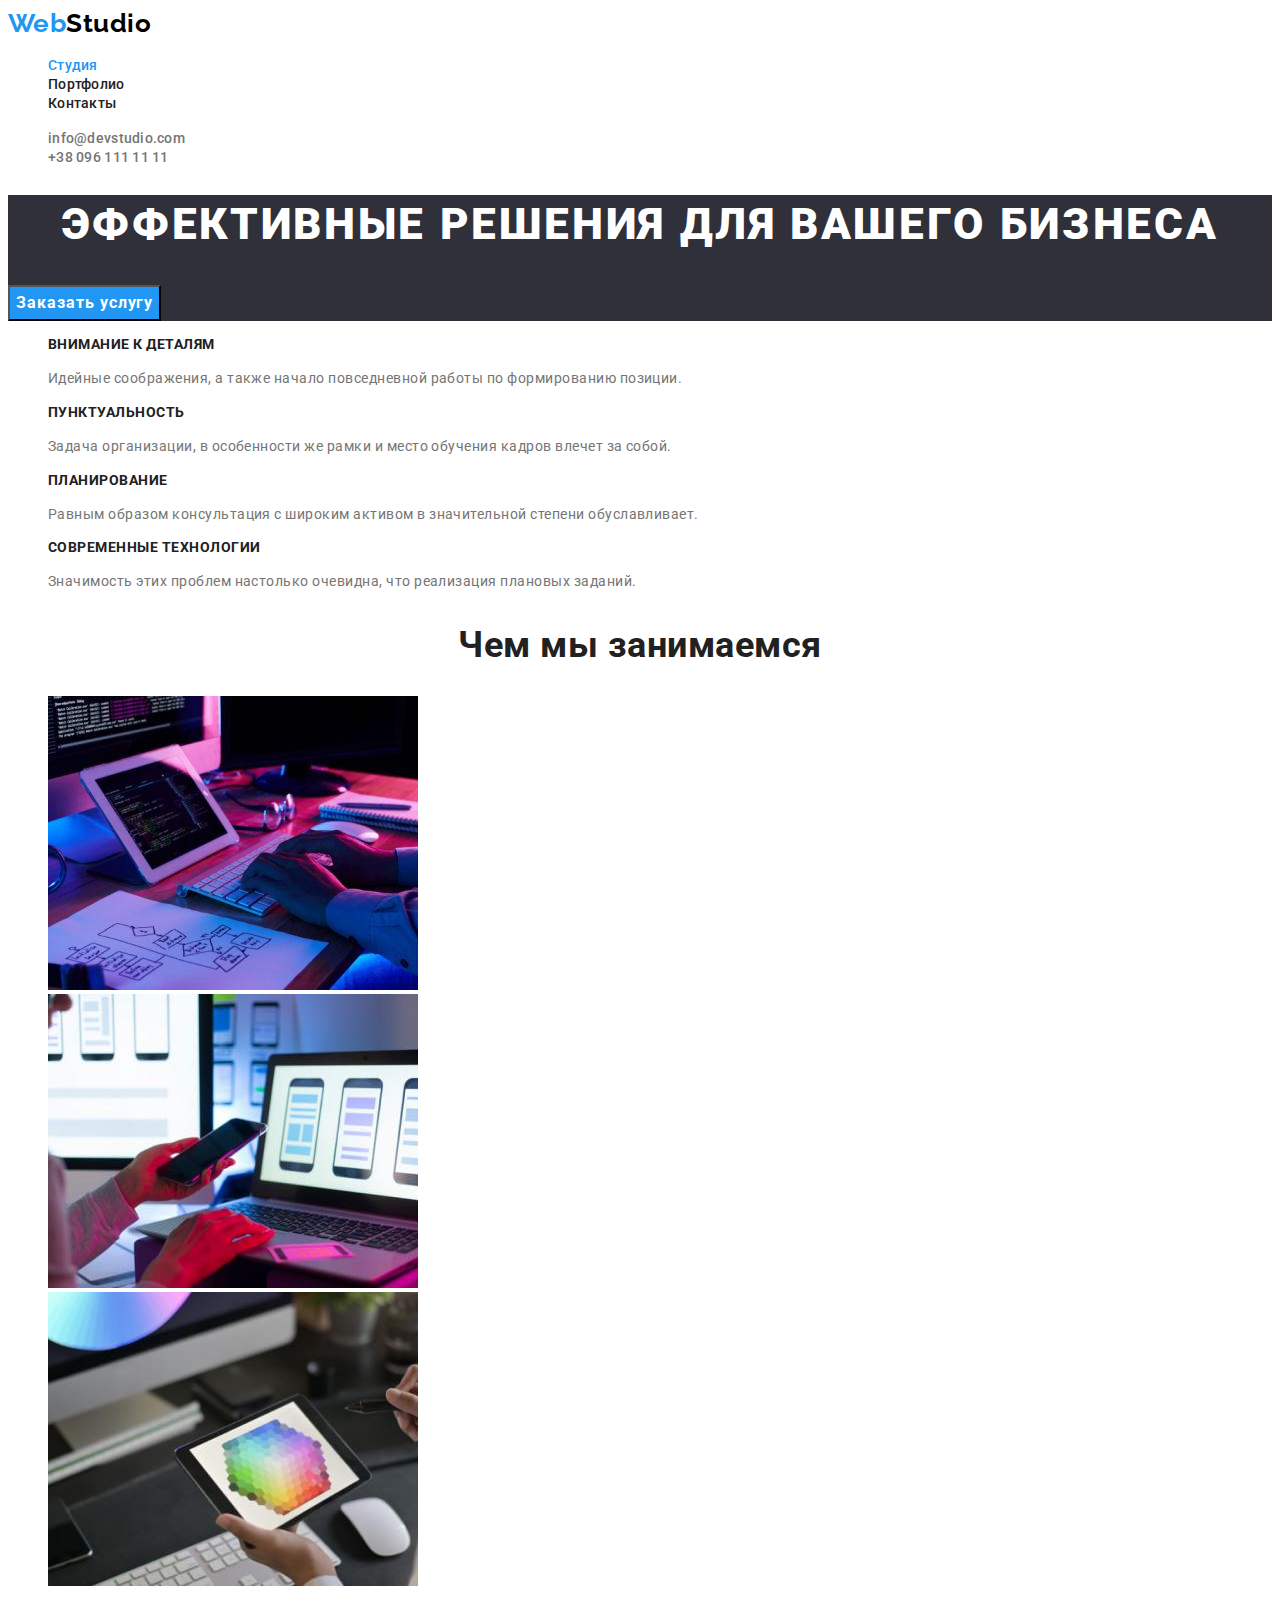
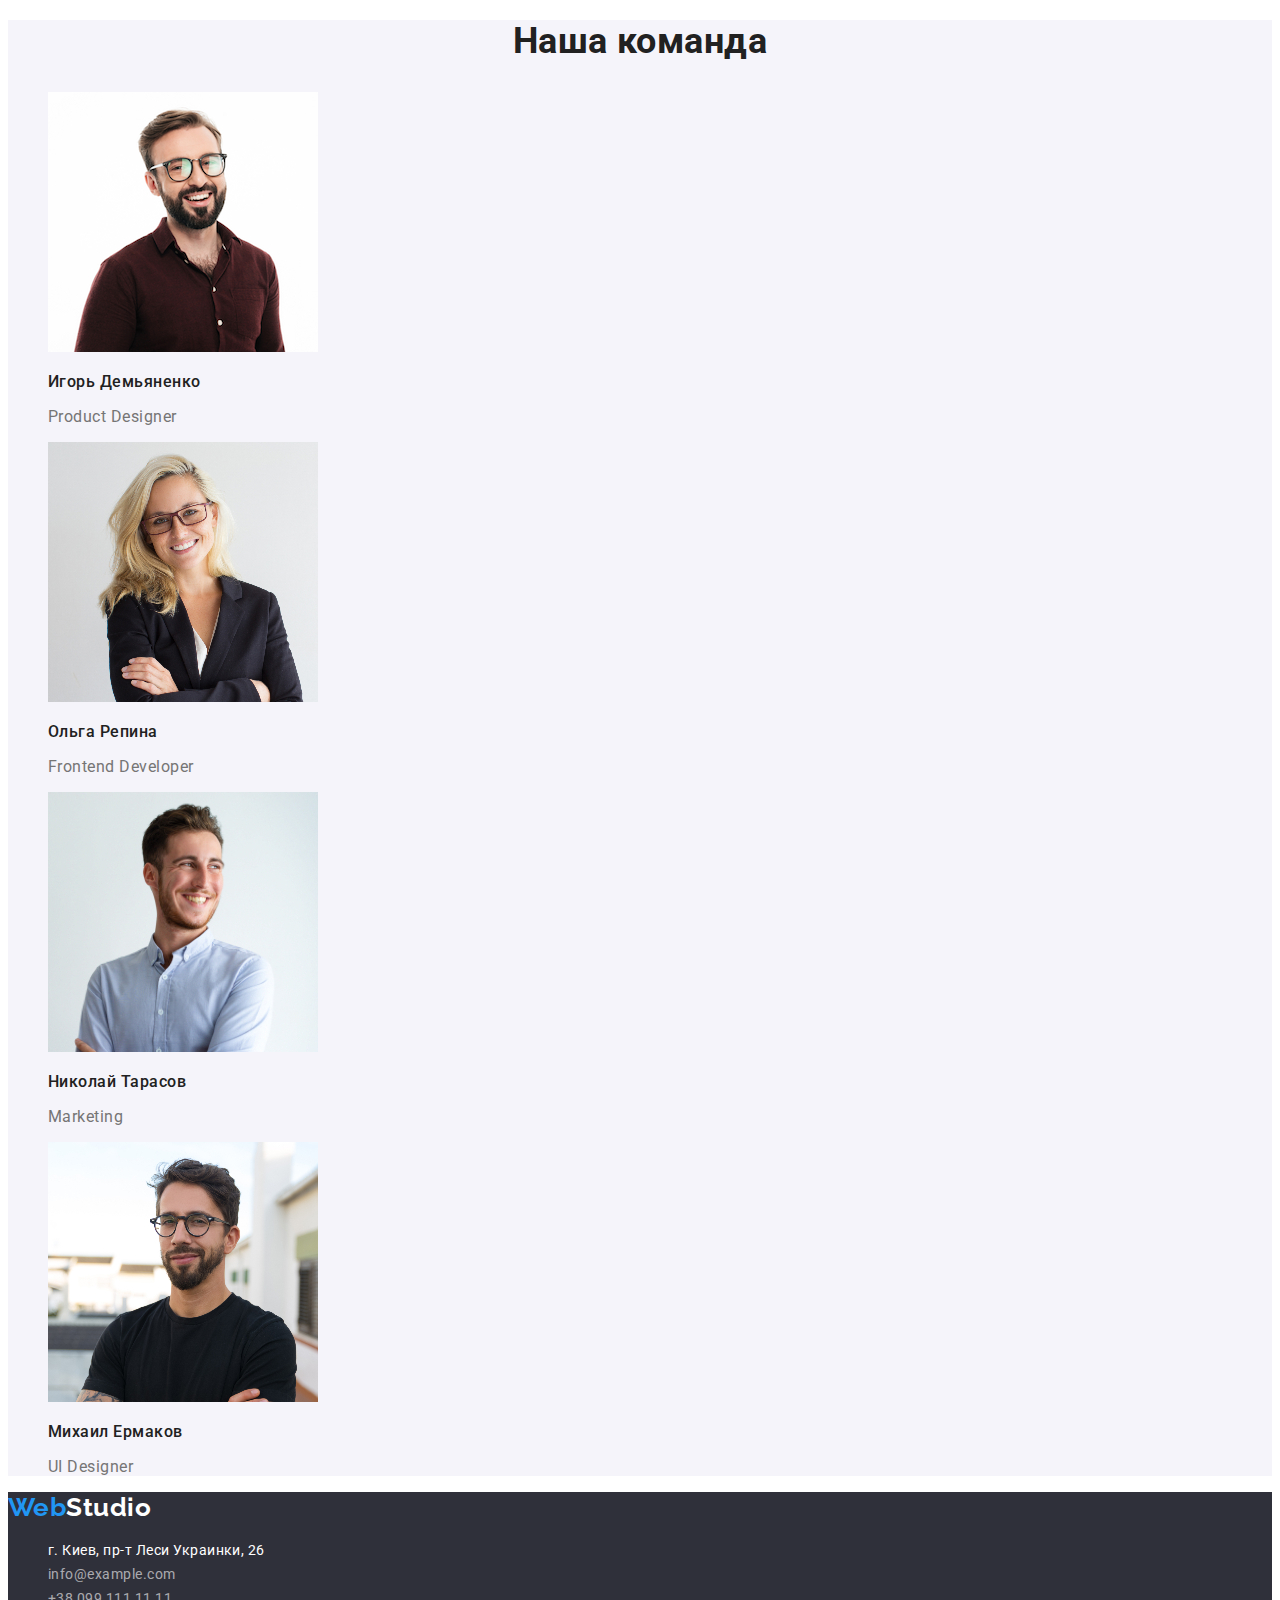
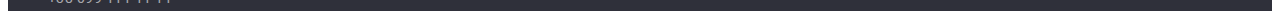
==== commit e708d217: "Добавляет изменения в файле стилей классам ссылок" ====
--- a/index.html
+++ b/index.html
@@ -18,15 +18,15 @@
         <nav>
             <a class="logo" href="./index.html" lang="en">Web<span class="logo-dark">Studio</span></a>
             <ul class="nav list">
-                <li><a class="link current" href="./index.html">Студия</a></li>
-                <li><a class="link" href="./portfolio.html">Портфолио</a></li>
-                <li><a class="link" href="">Контакты</a></li>
+                <li><a class="nav-link current" href="./index.html">Студия</a></li>
+                <li><a class="nav-link" href="./portfolio.html">Портфолио</a></li>
+                <li><a class="nav-link" href="">Контакты</a></li>
             </ul>
         </nav>
         
         <ul class="contacts list">
-            <li><a class="link" href="mailto:info@devstudio.com">info@devstudio.com</a></li>
-            <li><a class="link" href="tel:+380961111111">+38 096 111 11 11</a></li>
+            <li><a class="contacts-link" href="mailto:info@devstudio.com">info@devstudio.com</a></li>
+            <li><a class="contacts-link" href="tel:+380961111111">+38 096 111 11 11</a></li>
         </ul>
     </header>
 
--- a/css/styles.css
+++ b/css/styles.css
@@ -12,6 +12,7 @@
 
 body {
   font-family: 'Roboto', sans-serif;
+  letter-spacing: 0.03em;
 
   color: var(--primary-text-color);
   background-color: var(--primary-white-color);
@@ -25,7 +26,6 @@
   font-weight: 700;
   font-size: 26px;
   line-height: 1.19;
-  letter-spacing: 0.03em;
   text-decoration: none;
 }
 
@@ -34,7 +34,7 @@
 }
 
 /* Навигация */
-.nav .link {
+.nav-link {
   color: var(--title-text-color);
 
   font-weight: 500;
@@ -44,11 +44,11 @@
   text-decoration: none;
 }
 
-.nav .link:hover,
-.nav .link:focus,
-.nav .link.current,
-.contacts .link:hover,
-.contacts .link:focus,
+.nav-link:hover,
+.nav-link:focus,
+.nav-link.current,
+.contacts-link:hover,
+.contacts-link:focus,
 .footer-link:hover,
 .footer-link:focus,
 .footer-contact:hover,
@@ -56,7 +56,7 @@
   color: var(--accent-color);
 }
 
-.contacts .link {
+.contacts-link {
   color: var(--primary-text-color);
 
   font-weight: 500;
@@ -110,14 +110,12 @@
 
   font-size: 14px;
   line-height: 1.14;
-  letter-spacing: 0.03em;
   text-transform: uppercase;
 }
 
 .list-description {
   font-size: 14px;
   line-height: 1.71;
-  letter-spacing: 0.03em;
 }
 
 /* Чем мы занимаемся */
@@ -127,7 +125,6 @@
   font-size: 36px;
   line-height: 1.17;
   text-align: center;
-  letter-spacing: 0.03em;
 }
 
 /* Наша команда */
@@ -140,13 +137,11 @@
   font-weight: 500;
   font-size: 16px;
   line-height: 1.19;
-  letter-spacing: 0.03em;
 }
 
 .job-description {
   font-size: 16px;
   line-height: 1.19;
-  letter-spacing: 0.03em;
 }
 
 /* Футер */
@@ -167,7 +162,6 @@
 
   font-size: 14px;
   line-height: 1.71;
-  letter-spacing: 0.03em;
   text-decoration: none;
 }
 
@@ -176,6 +170,37 @@
 
   font-size: 14px;
   line-height: 1.71;
-  letter-spacing: 0.03em;
-  text-decoration: none;
-}
+  text-decoration: none;
+}
+
+/* -------PORTFOLIO------- */
+.filter-button {
+  color: var(--title-text-color);
+  background-color: var(--section-background-color);
+
+  font-family: inherit;
+  font-weight: 500;
+  font-size: 16px;
+  line-height: 1.63;
+
+  cursor: pointer;
+}
+
+.filter-button:hover,
+.filter-button:focus {
+  color: var(--primary-white-color);
+  background-color: var(--accent-color);
+}
+
+.project-title {
+  color: var(--title-text-color);
+
+  font-size: 18px;
+  line-height: 2;
+  letter-spacing: 0.06em;
+}
+
+.project-type {
+  font-size: 16px;
+  line-height: 1.88;
+}
